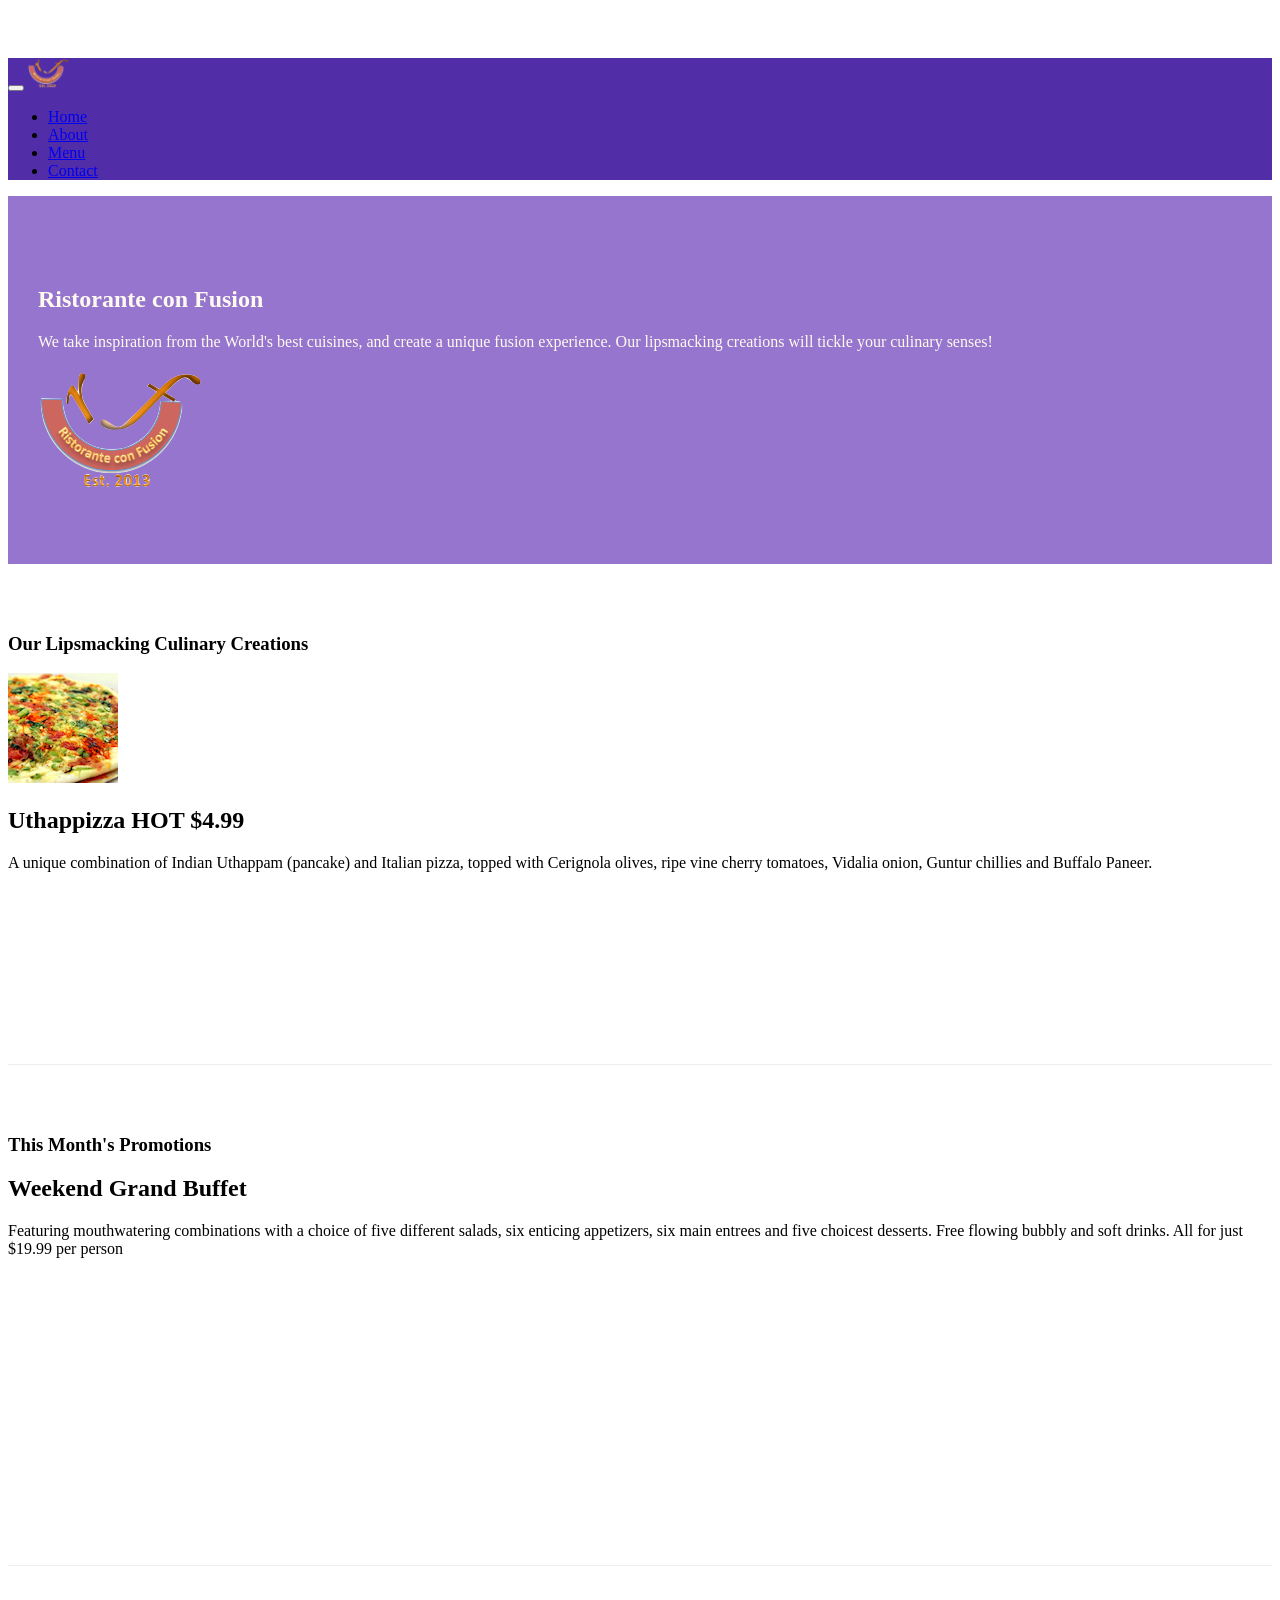
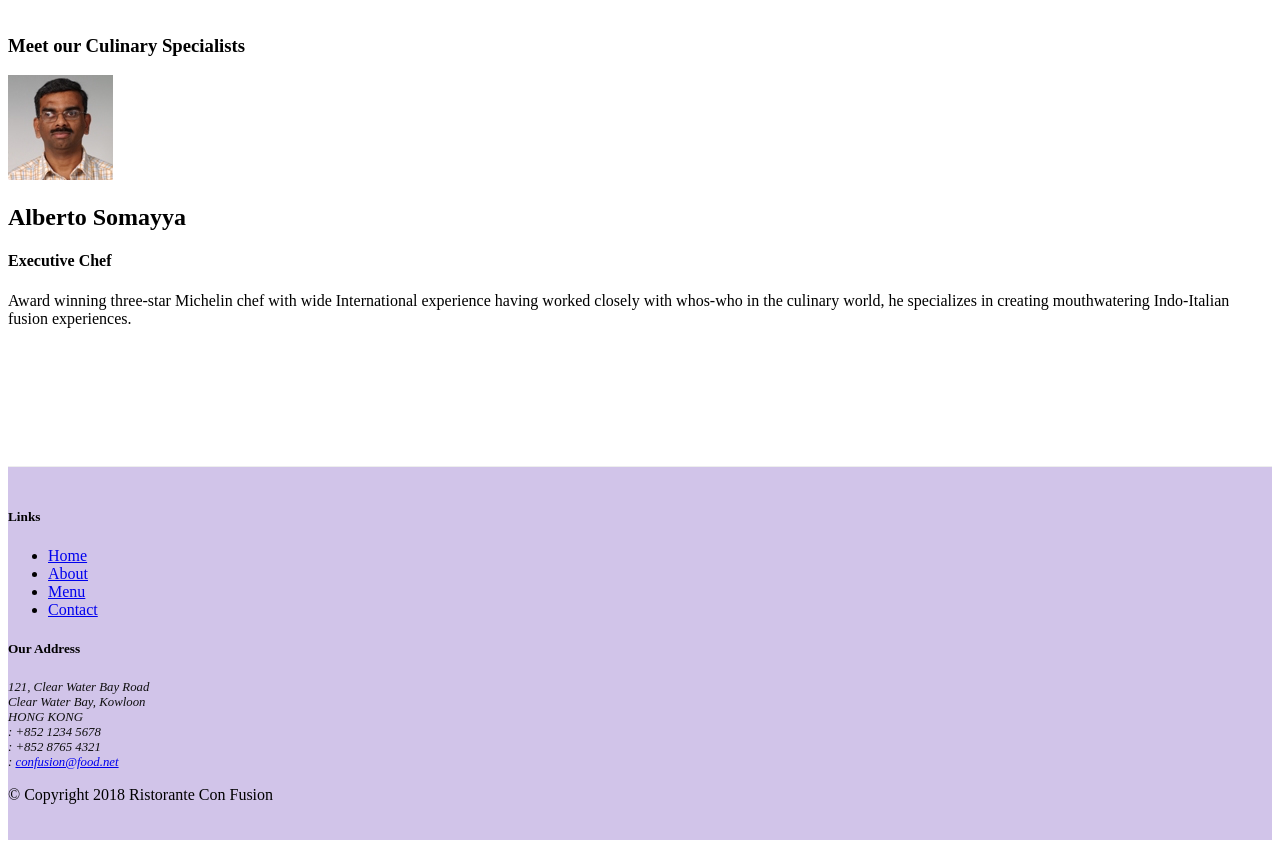
==== index.html @ 429eda2a "Alerting Users" ====
<!DOCTYPE html>
<html lang="en">

<head>
    <!-- Required meta tags always come first -->
    <meta charset="utf-8">
    <meta name="viewport" content="width=device-width, initial-scale=1, shrink-to-fit=no">
    <meta http-equiv="x-ua-compatible" content="ie=edge">

    <!-- Bootstrap CSS -->
    <link rel="stylesheet" href="node_modules/bootstrap/dist/css/bootstrap.min.css">
    <link rel="stylesheet" href="node_modules/font-awesome/css/font-awesome.min.css">
    <link rel="stylesheet" href="node_modules/bootstrap-social/bootstrap-social.css">
    <link href="css/style.css" rel="stylesheet">
    <title>Ristorante Con Fusion</title>
</head>

<body>
    <nav>
    <nav class="navbar navbar-dark navbar-expand-sm fixed-top">
        <div class="container">
            <button class="navbar-toggler" type="button" data-toggle="collapse" data-target="#Navbar">
                <span class="navbar-toggler-icon"></span>
            </button>
           <a class="navbar-brand mr-auto" href="./index.html"><img src="img/logo.png" height="30" width="41"></a>

           <div class="collapse navbar-collapse" id="Navbar">
            <ul class="navbar-nav mr-auto">
             <li class="nav-item active"><a class="nav-link" href="#"><span class="fa fa-home fa-lg"></span>Home</a></li>
             <li class="nav-item"><a class="nav-link" href="./aboutus.html"><span class="fa fa-info fa-lg"></span>About</a></li>
             <li class="nav-item"><a class="nav-link" href="#"><span class="fa fa-list fa-lg"></span> Menu</a></li>
             <li class="nav-item"><a class="nav-link" href="./contactus.html"><span class="fa fa-address-card fa-lg"></span> Contact</a></li>
           </ul>
           </div>

       </div>
    </nav>

    <header class="jumbotron">
        <div class="container">
            <div class="row row-header">
                <div class="col-12 col-sm-6">
                    <h1>Ristorante con Fusion</h1>
                    <p>We take inspiration from the World's best cuisines, and create a unique fusion experience. Our lipsmacking creations will tickle your culinary senses!</p>
                </div>
                <div class="col-12 col-sm align-self-center">
                    <img src="img/logo.png" class="img-fluid">
                </div>
            </div>
        </div>
    </header>

    <div class="container">
        <div class="row row-content align-items-center">
            <div class="col-12 col-sm-4 order-sm-last col-md-3">
                <h3>Our Lipsmacking Culinary Creations</h3>
            </div>
            <div class="col-12 col-sm order-sm-first col-md">
                <div class="media">
                 <img class="d-flex mr-3 img-thumbnail align-self-center" src="img/uthappizza.png" alt="Uthappizza">
                    <div class="media-body">
                    <h2 class="mt-0">Uthappizza <span class="badge badge-danger">HOT</span> <span class="badge badge-pill badge-secondary">$4.99</span></h2>
                    <p class="d-none d-sm-block">
                    A unique combination of Indian Uthappam (pancake) and Italian pizza, topped with Cerignola olives, ripe vine cherry tomatoes, Vidalia onion, Guntur chillies and Buffalo Paneer.</p>
                    </div>
                </div>
            </div>
        </div>


        <div class="row row-content align-items-center">
            <div class="col-12 col-sm-4 col-md-3">
                <h3>This Month's Promotions</h3>
            </div>
            <div class="col-12 col-sm col-md">
                <h2>Weekend Grand Buffet</h2>
                <p>Featuring mouthwatering combinations with a choice of five different salads, six enticing appetizers, six main entrees and five choicest desserts. Free flowing bubbly and soft drinks. All for just $19.99 per person </p>
            </div>
        </div>

        <div class="row row-content align-items-center">
            <div class="col-12 col-sm-4 order-sm-last col-md-3">
                <h3>Meet our Culinary Specialists</h3>
            </div>
            <div class="col-12 col-sm order-sm-first col-md">
                <div class="media"><img class="d-flex mr-3 img-thumbnail align-self-center"
                            src="img/alberto.png" alt="Alberto Somayya">
                    <div class="media-body">
                        <h2 class="mt-0">Alberto Somayya</h2>
                        <h4>Executive Chef</h4>
                        <p class="d-none d-sm-block">
               Award winning three-star Michelin chef with wide International experience having worked closely with whos-who in the culinary world, he specializes in creating mouthwatering Indo-Italian fusion experiences. </p>
                    </div>
                </div>
            </div>
        </div>

    </div><!-- container -->

    <footer class="footer">
        <div class="container">
            <div class="row">             
                <div class="col-4 offset-1 col-sm-2">
                    <h5>Links</h5>
                    <ul class="list-unstyled">
                        <li><a href="./index.html">Home</a></li>
                        <li><a href="#">About</a></li>
                        <li><a href="#">Menu</a></li>
                        <li><a href="./contactus.html">Contact</a></li>
                    </ul>
                </div>
                <div class="col-7 col-sm-5">
                    <h5>Our Address</h5>
                    <address>
                      121, Clear Water Bay Road<br>
                      Clear Water Bay, Kowloon<br>
                      HONG KONG<br>
                       <i class="fa fa-phone fa-lg"></i>: +852 1234 5678<br>
                      <i class="fa fa-fax fa-lg"></i>: +852 8765 4321<br>
                      <i class="fa fa-envelope fa-lg"></i>: <a href="mailto:confusion@food.net">confusion@food.net</a>
                   </address>
                </div>
                <div class="col-12 col-sm-4 align-self-center">
                    <div class="text-center">
                        <a class="btn btn-social-icon btn-google" href="http://google.com/+"><i class="fa fa-google-plus"></i></a>
                        <a class="btn btn-social-icon btn-facebook" href="http://www.facebook.com/profile.php?id="><i class="fa fa-facebook"></i></a>
                        <a class="btn btn-social-icon btn-linkedin" href="http://www.linkedin.com/in/"><i class="fa fa-linkedin"></i></a>
                        <a class="btn btn-social-icon btn-twitter" href="http://twitter.com/"><i class="fa fa-twitter"></i></a>
                        <a class="btn btn-social-icon btn-google" href="http://youtube.com/"><i class="fa fa-youtube"></i></a>
                        <a class="btn btn-social-icon" href="mailto:"><i class="fa fa-envelope-o"></i></a>
                    </div>
                </div>
           </div>
           <div class="row justify-content-center">             
                <div class="col-auto">
                    <p>© Copyright 2018 Ristorante Con Fusion</p>
                </div>
           </div>
        </div>
    </footer>
        <!-- jQuery first, then Popper.js, then Bootstrap JS. -->
    <script src="node_modules/jquery/dist/jquery.slim.min.js"></script>
    <script src="node_modules/popper.js/dist/umd/popper.min.js"></script>
    <script src="node_modules/bootstrap/dist/js/bootstrap.min.js"></script>

</body>

</html>
---- css/style.css ----
.row-header{
    margin:0px auto;
    padding:0px auto;
}

.row-content {
    margin:0px auto;
    padding: 50px 0px 50px 0px;
    border-bottom: 1px ridge;
    min-height:400px;
}

.footer{
    background-color: #D1C4E9;
    margin:0px auto;
    padding: 20px 0px 20px 0px;
}
.jumbotron {
    padding:70px 30px 70px 30px;
    margin:0px auto;
    background: #9575CD ;
    color:floralwhite;
}

address{
    font-size:80%;
    margin:0px;
    color:#0f0f0f;
}

body{
    padding:50px 0px 0px 0px;
    z-index:0;
}

.navbar-dark {
     background-color: #512DA8;
}
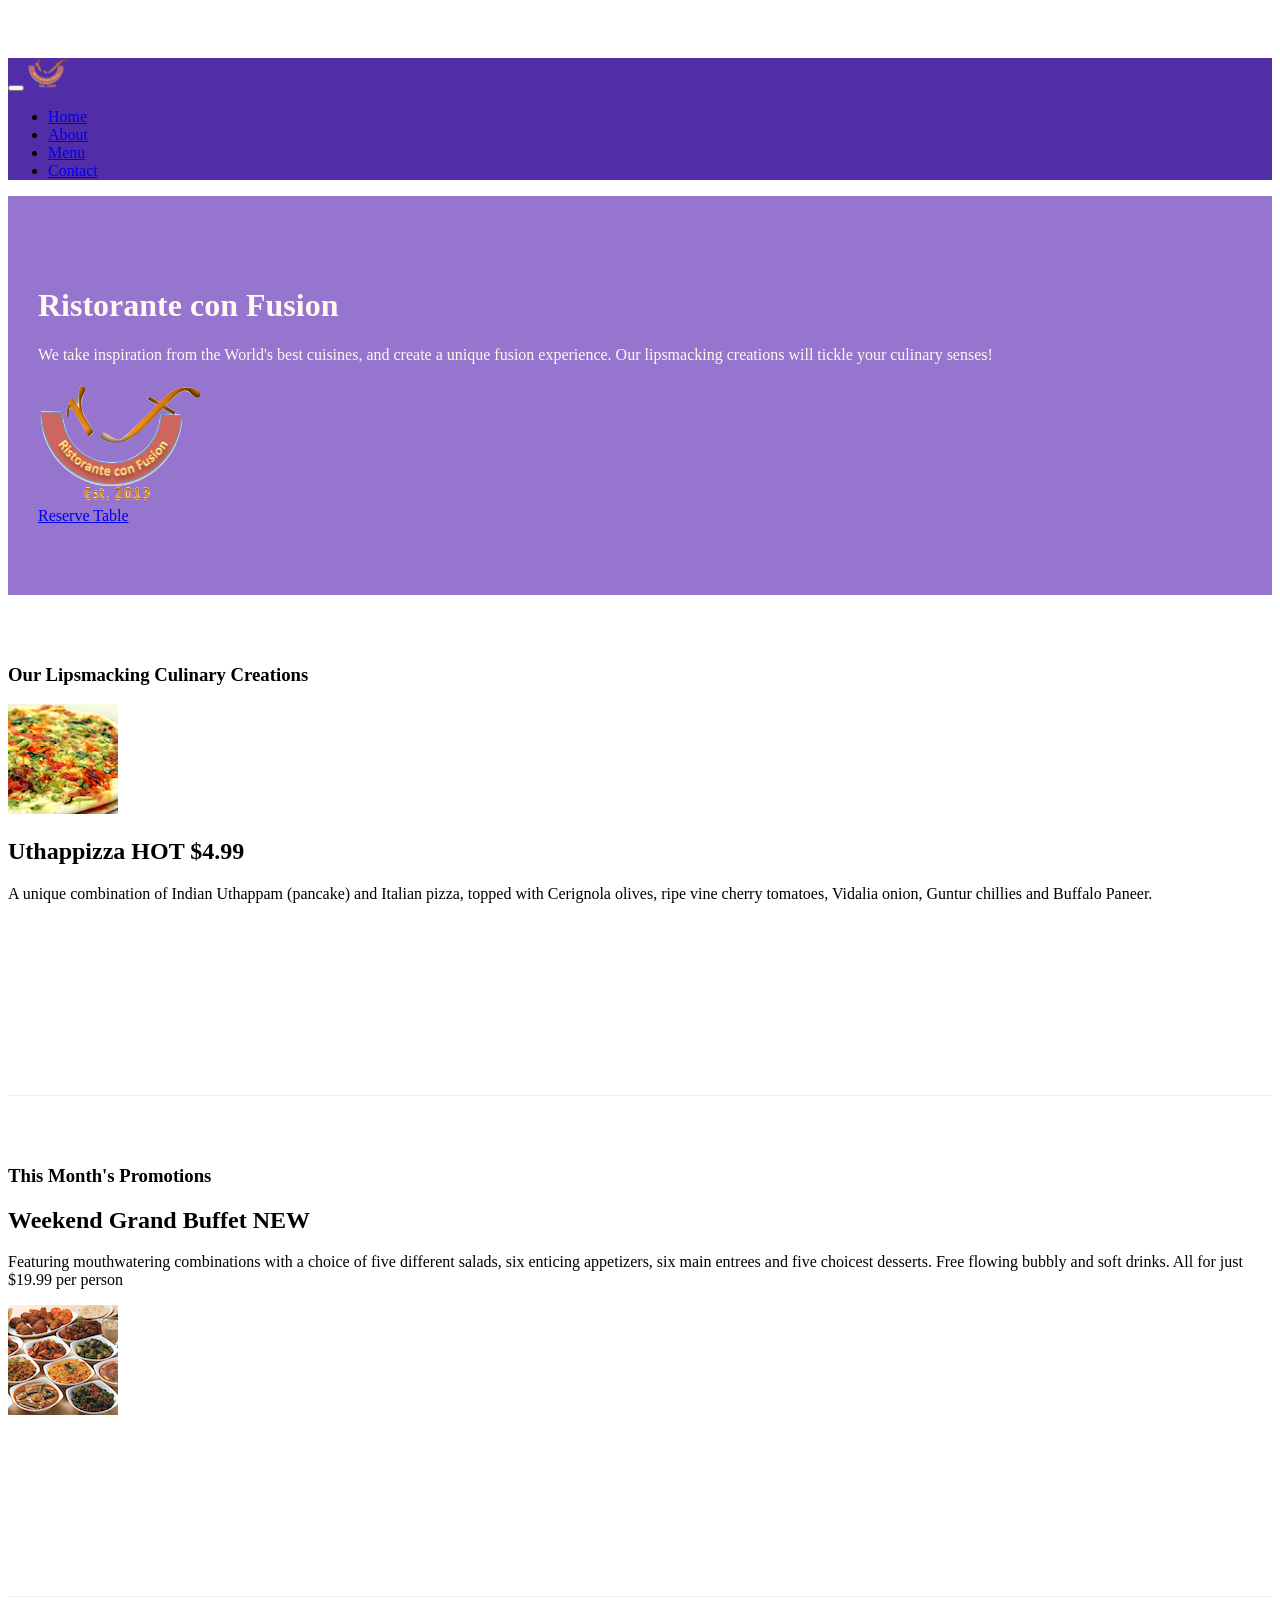
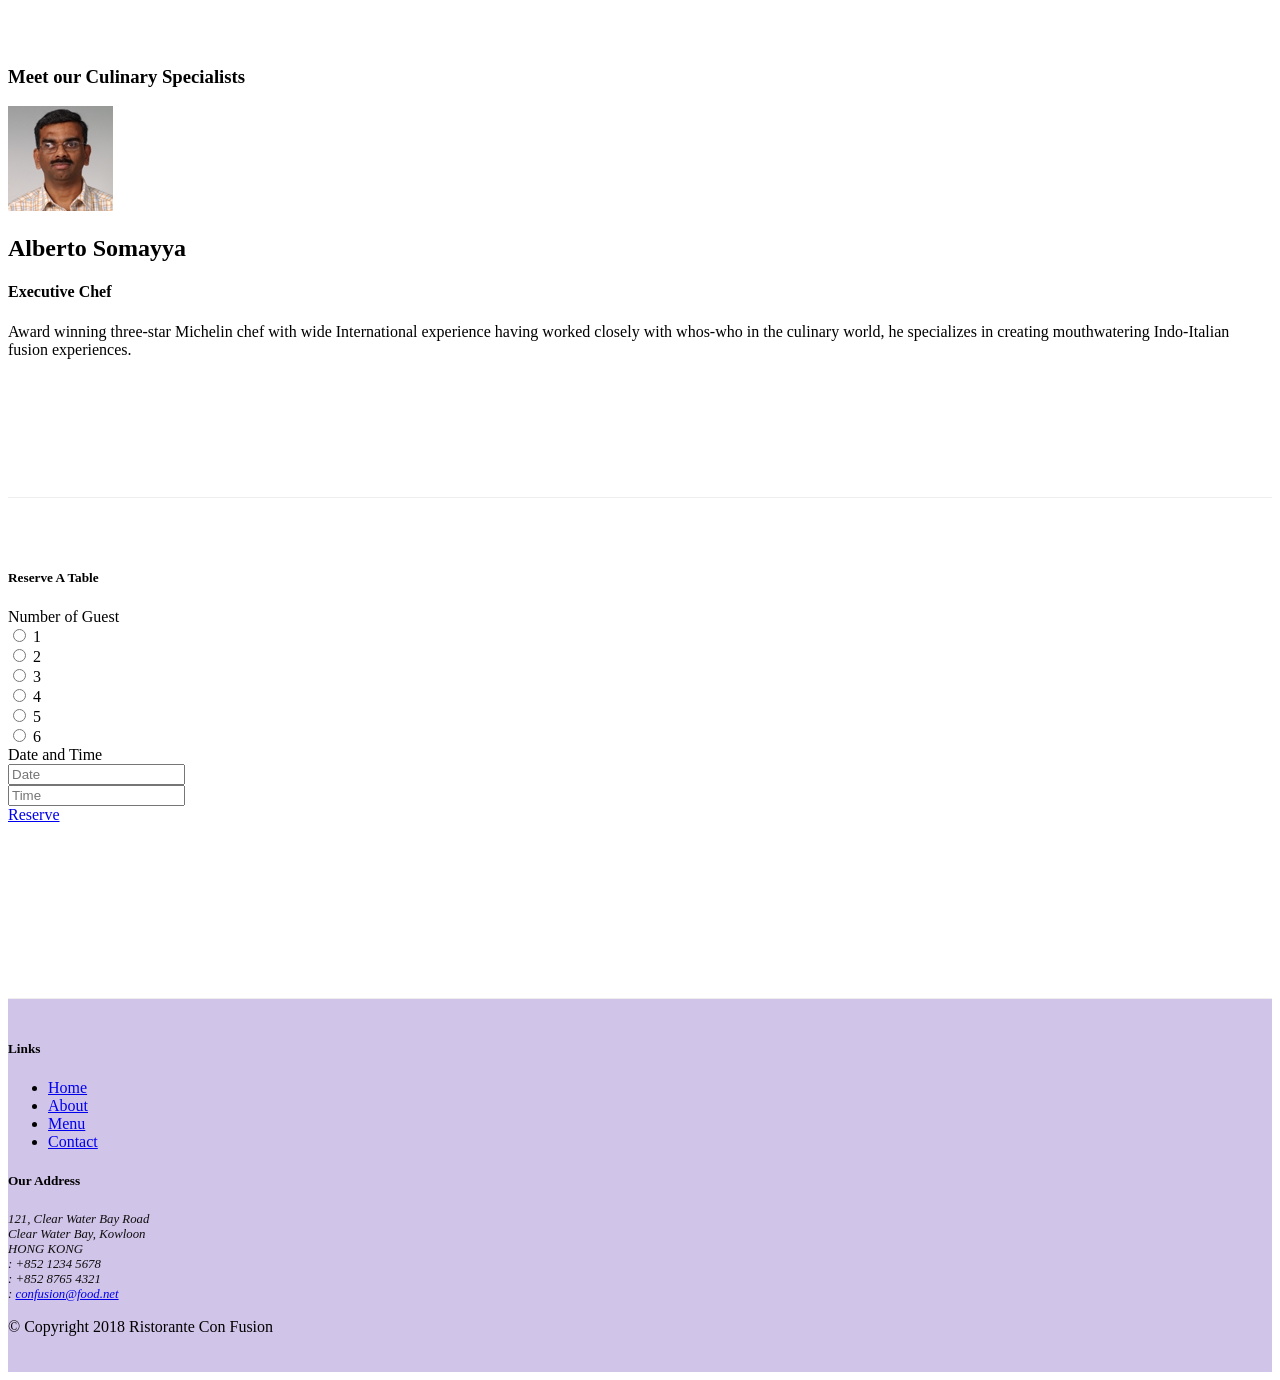
==== commit 25fe9df5: "Assignment Two" ====
--- a/index.html
+++ b/index.html
@@ -16,13 +16,13 @@
 </head>
 
 <body>
-    <nav>
+    
     <nav class="navbar navbar-dark navbar-expand-sm fixed-top">
         <div class="container">
             <button class="navbar-toggler" type="button" data-toggle="collapse" data-target="#Navbar">
                 <span class="navbar-toggler-icon"></span>
             </button>
-           <a class="navbar-brand mr-auto" href="./index.html"><img src="img/logo.png" height="30" width="41"></a>
+           <a class="navbar-brand mr-auto" href="./index.html"><img src="img/logo.png" height="30" width="41" alt="logo"></a>
 
            <div class="collapse navbar-collapse" id="Navbar">
             <ul class="navbar-nav mr-auto">
@@ -38,14 +38,19 @@
 
     <header class="jumbotron">
         <div class="container">
-            <div class="row row-header">
-                <div class="col-12 col-sm-6">
+            <div class="row row-header align-items-center">
+                <div class="col-sm-6">
                     <h1>Ristorante con Fusion</h1>
                     <p>We take inspiration from the World's best cuisines, and create a unique fusion experience. Our lipsmacking creations will tickle your culinary senses!</p>
                 </div>
-                <div class="col-12 col-sm align-self-center">
+                
+                     <div class="col-12 col-sm-3 align-self-center">
                     <img src="img/logo.png" class="img-fluid">
                 </div>
+                    <div class="col-12 col-sm-3 align-self-center"> 
+                        <a role="button" class="btn btn-warning btn-lg btn-block m-auto" href="#reservation">Reserve Table</a>
+                    </div>
+                
             </div>
         </div>
     </header>
@@ -73,8 +78,13 @@
                 <h3>This Month's Promotions</h3>
             </div>
             <div class="col-12 col-sm col-md">
-                <h2>Weekend Grand Buffet</h2>
-                <p>Featuring mouthwatering combinations with a choice of five different salads, six enticing appetizers, six main entrees and five choicest desserts. Free flowing bubbly and soft drinks. All for just $19.99 per person </p>
+                <div class="media">
+                    <div class="media-body">
+                <h2 class="mt-0">Weekend Grand Buffet <span class="badge badge-danger">NEW</span> </h2>
+                <p class="d-none d-sm-block">Featuring mouthwatering combinations with a choice of five different salads, six enticing appetizers, six main entrees and five choicest desserts. Free flowing bubbly and soft drinks. All for just $19.99 per person </p>
+                     </div>
+                     <img class="d-flex ml-3 img-thumbnail align-self-center" src="img/buffet.png" alt="Buffet">
+                </div>
             </div>
         </div>
 
@@ -95,7 +105,70 @@
             </div>
         </div>
 
+
+        <div id="reservation" class="row row-content justify-content-center">
+            <div class="col-12 col-sm-8">
+                <div class="card">
+                <h5 class="card-header text-white bg-warning ">Reserve A Table</h5>
+                    <div class="card-body">
+                        
+<form>
+
+  <div class="form-group row">
+    <label class="col-sm-2 col-form-label">Number of Guest</label>
+    <div class="col-sm-10">
+<div class="form-check form-check-inline">
+  <input class="form-check-input" type="radio" name="inlineRadioOptions" id="inlineRadio1" value="option1">
+  <label class="form-check-label" for="inlineRadio1">1</label>
+</div>
+<div class="form-check form-check-inline">
+  <input class="form-check-input" type="radio" name="inlineRadioOptions" id="inlineRadio2" value="option2">
+  <label class="form-check-label" for="inlineRadio2">2</label>
+</div>
+<div class="form-check form-check-inline">
+  <input class="form-check-input" type="radio" name="inlineRadioOptions" id="inlineRadio3" value="option3">
+  <label class="form-check-label" for="inlineRadio3">3</label>
+</div>
+<div class="form-check form-check-inline">
+  <input class="form-check-input" type="radio" name="inlineRadioOptions" id="inlineRadio4" value="option4">
+  <label class="form-check-label" for="inlineRadio4">4</label>
+</div>
+<div class="form-check form-check-inline">
+  <input class="form-check-input" type="radio" name="inlineRadioOptions" id="inlineRadio5" value="option5">
+  <label class="form-check-label" for="inlineRadio5">5</label>
+</div>
+<div class="form-check form-check-inline">
+  <input class="form-check-input" type="radio" name="inlineRadioOptions" id="inlineRadio6" value="option6">
+  <label class="form-check-label" for="inlineRadio6">6</label>
+</div>
+
+ </div><!-- colsm-10 -->
+ </div><!-- form group row -->
+
+ <div class="form-group row">
+    <label class="col-sm-2 col-form-label">Date and Time</label>
+    <div class="col-md-4">
+      <input type="text" class="form-control" placeholder="Date">
+    </div>
+    <div class="col-md-4">
+      <input type="text" class="form-control" id="inputTime" placeholder="Time">
+    </div>
+  </div>
+
+ <div class="form-group row">
+     <label class="col-sm-2 col-form-label"></label>
+    <div class="ml-4"><a href="#" class="btn btn-primary">Reserve</a></div>
+ </div>
+</form>
+
+  </div>
+  </div>
+ </div>
+</div>
+
     </div><!-- container -->
+
+
 
     <footer class="footer">
         <div class="container">
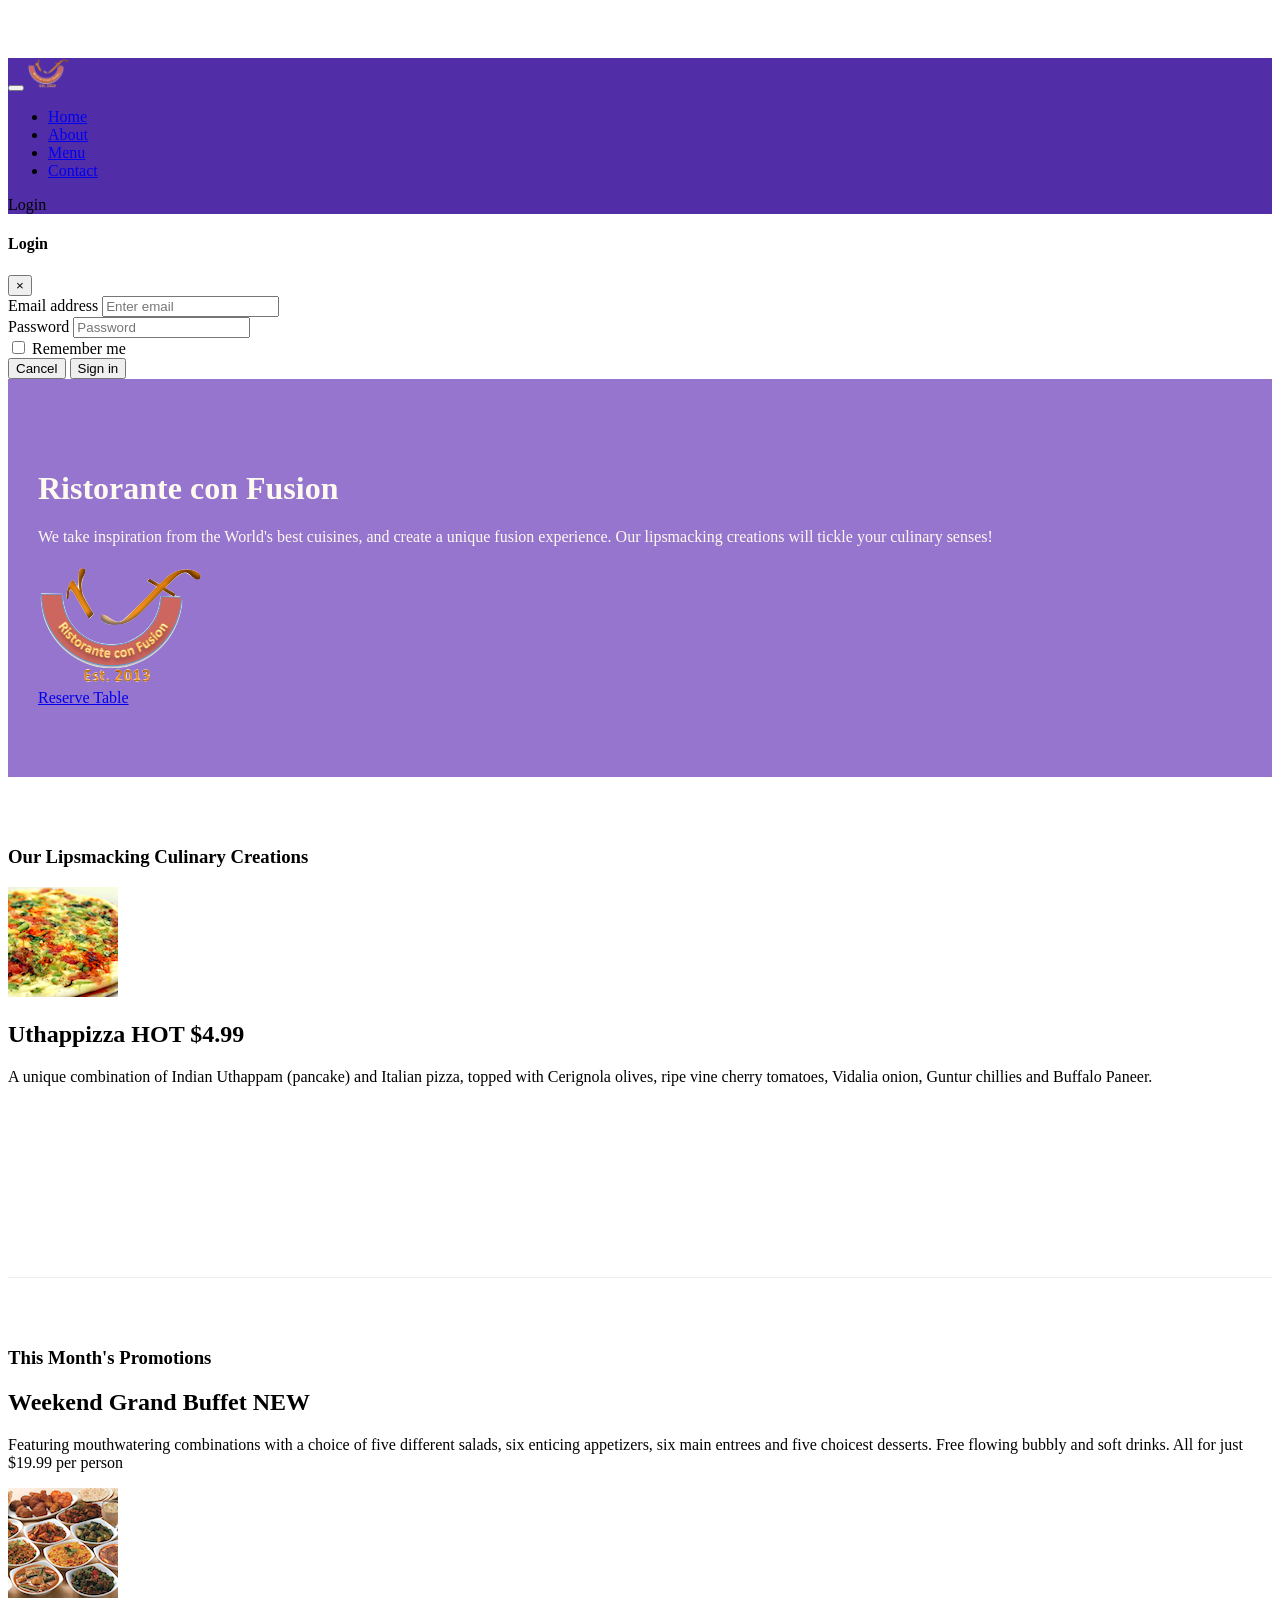
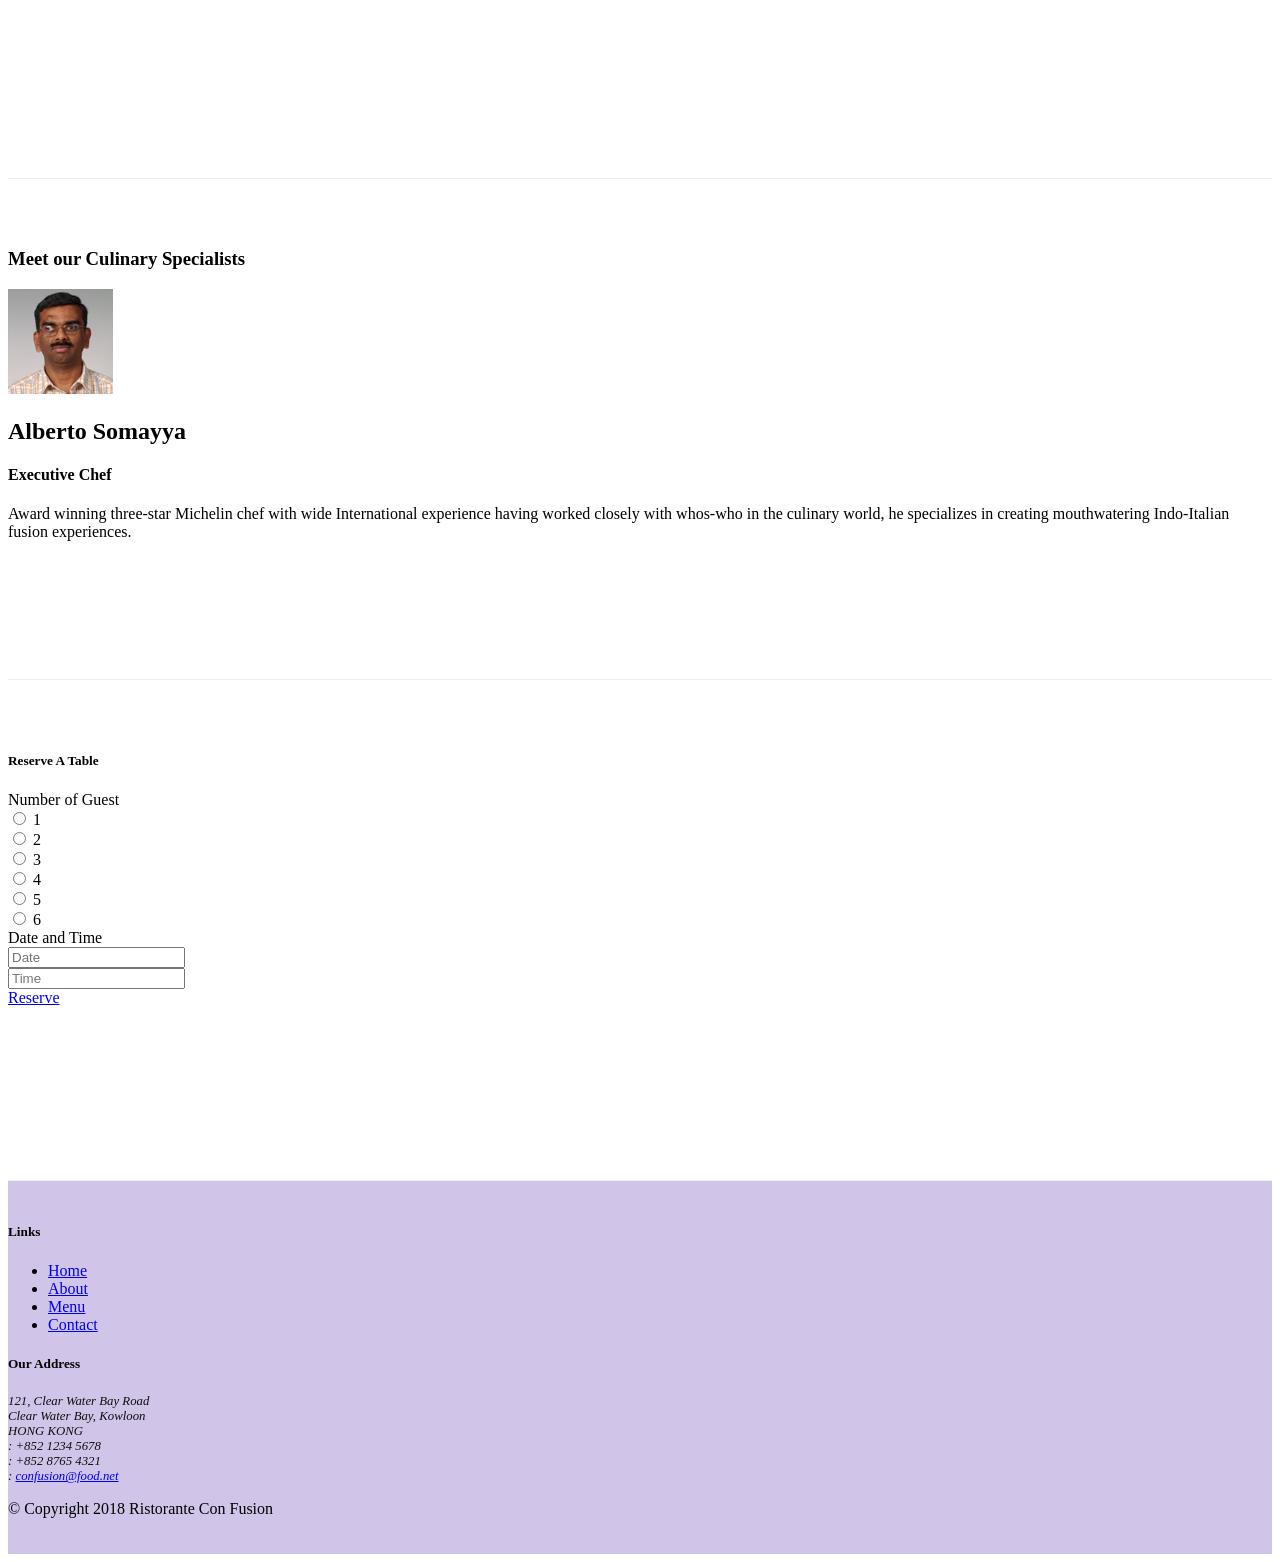
==== commit 689314e1: "Tooltip and Modal" ====
--- a/index.html
+++ b/index.html
@@ -31,24 +31,96 @@
              <li class="nav-item"><a class="nav-link" href="#"><span class="fa fa-list fa-lg"></span> Menu</a></li>
              <li class="nav-item"><a class="nav-link" href="./contactus.html"><span class="fa fa-address-card fa-lg"></span> Contact</a></li>
            </ul>
+           <span class="navbar-text">
+               <a data-toggle="modal" data-target="#loginModal">
+                    <span class="fa fa-sign-in"></span> Login</a>
+           </span>
+
+
+
+
            </div>
 
        </div>
     </nav>
+
+    <div id="loginModal" class="modal fade" role="dialog">
+
+        <div class="modal-dialog modal-lg" role="content">
+
+            <div class="modal-content">
+                <div class="modal-header">
+                    <h4 class="modal-title">Login </h4>
+                    <button type="button" class="close" data-dismiss="modal">
+                        &times;</button>
+                </div>
+
+                <div class="modal-body">
+                    <form>
+                        <div class="form-row">
+                            <div class="form-group col-sm-4">
+                                    <label class="sr-only" for="exampleInputEmail3">Email address</label>
+                                    <input type="email" class="form-control form-control-sm mr-1" id="exampleInputEmail3" placeholder="Enter email">
+                            </div>
+                            <div class="form-group col-sm-4">
+                                <label class="sr-only" for="exampleInputPassword3">Password</label>
+                                <input type="password" class="form-control form-control-sm mr-1" id="exampleInputPassword3" placeholder="Password">
+                            </div>
+                            <div class="col-sm-auto">
+                                <div class="form-check">
+                                    <input class="form-check-input" type="checkbox">
+                                    <label class="form-check-label"> Remember me
+                                    </label>
+                                </div>
+                            </div>
+                        </div>
+                        <div class="form-row">
+                            <button type="button" class="btn btn-secondary btn-sm ml-auto" data-dismiss="modal">Cancel</button>
+                            <button type="submit" class="btn btn-primary btn-sm ml-1">Sign in</button>        
+                        </div>
+                    </form>
+                </div>
+            </div>
+        </div>
+    </div>
+
+
+
+
+
+
+
+
+
+
+
+                
+            </div>
+        </div>
+    </div>
+
+
+
+
+
+
+
 
     <header class="jumbotron">
         <div class="container">
             <div class="row row-header align-items-center">
-                <div class="col-sm-6">
+                <div class="col-12 col-sm-6">
                     <h1>Ristorante con Fusion</h1>
                     <p>We take inspiration from the World's best cuisines, and create a unique fusion experience. Our lipsmacking creations will tickle your culinary senses!</p>
                 </div>
                 
-                     <div class="col-12 col-sm-3 align-self-center">
+                     <div class="col-12 col-sm align-self-center">
                     <img src="img/logo.png" class="img-fluid">
                 </div>
-                    <div class="col-12 col-sm-3 align-self-center"> 
-                        <a role="button" class="btn btn-warning btn-lg btn-block m-auto" href="#reservation">Reserve Table</a>
+                    <div class="col-12 col-sm align-self-center"> 
+                        <a role="button" class="btn btn-block nav-link btn-warning" data-toggle="tooltip" data-html="true" title="Or Call Us At: <br><strong> 888-888-8888</strong>" data-placement="bottom" href="#reservation" >
+
+                        Reserve Table</a>
                     </div>
                 
             </div>
@@ -215,6 +287,11 @@
     <script src="node_modules/jquery/dist/jquery.slim.min.js"></script>
     <script src="node_modules/popper.js/dist/umd/popper.min.js"></script>
     <script src="node_modules/bootstrap/dist/js/bootstrap.min.js"></script>
+    <script>
+        $(document).ready(function(){
+            $('[data-toggle="tooltip"]').tooltip();
+        });
+    </script>
 
 </body>
 
--- a/css/style.css
+++ b/css/style.css
@@ -35,4 +35,11 @@
 
 .navbar-dark {
      background-color: #512DA8;
+}
+
+.tab-content{
+	border-left: 1px solid #ddd;
+	border-right: 1px solid #ddd;
+	border-bottom: 1px solid #ddd;
+	padding: 10px;
 }
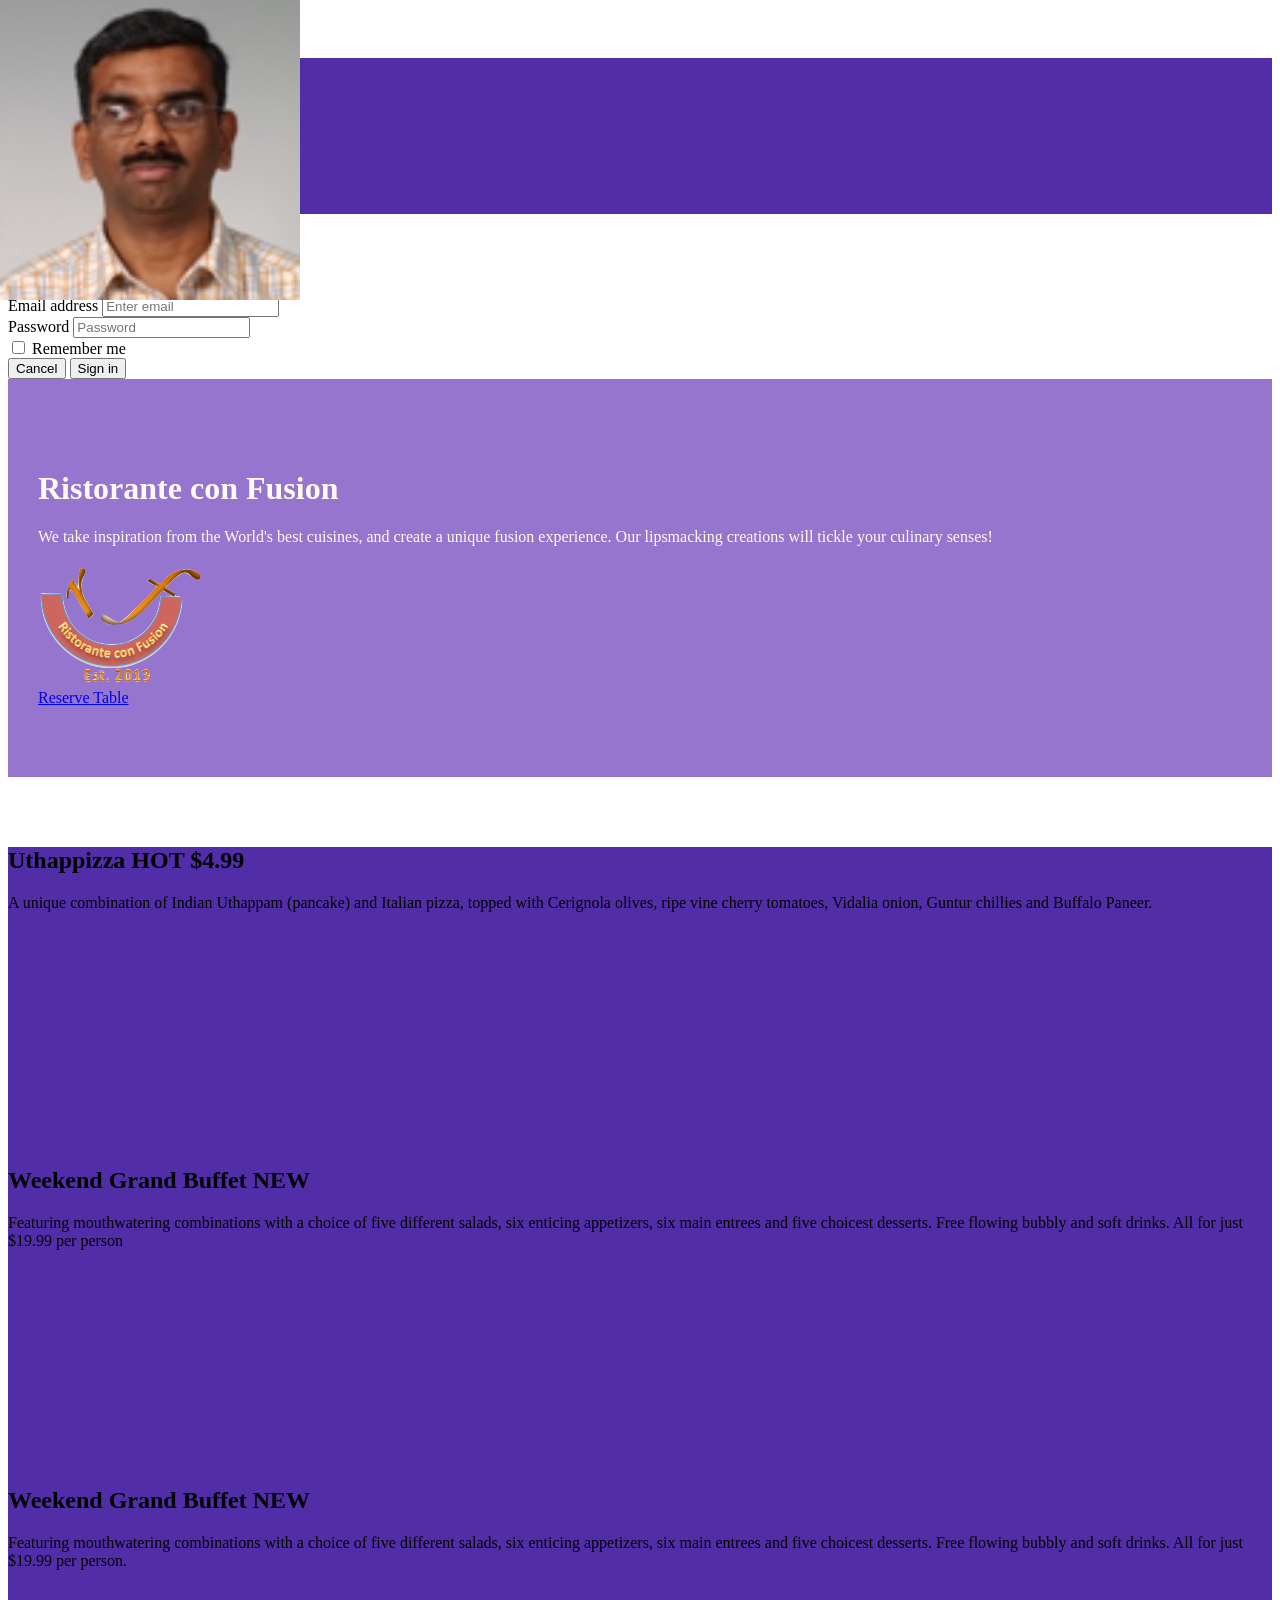
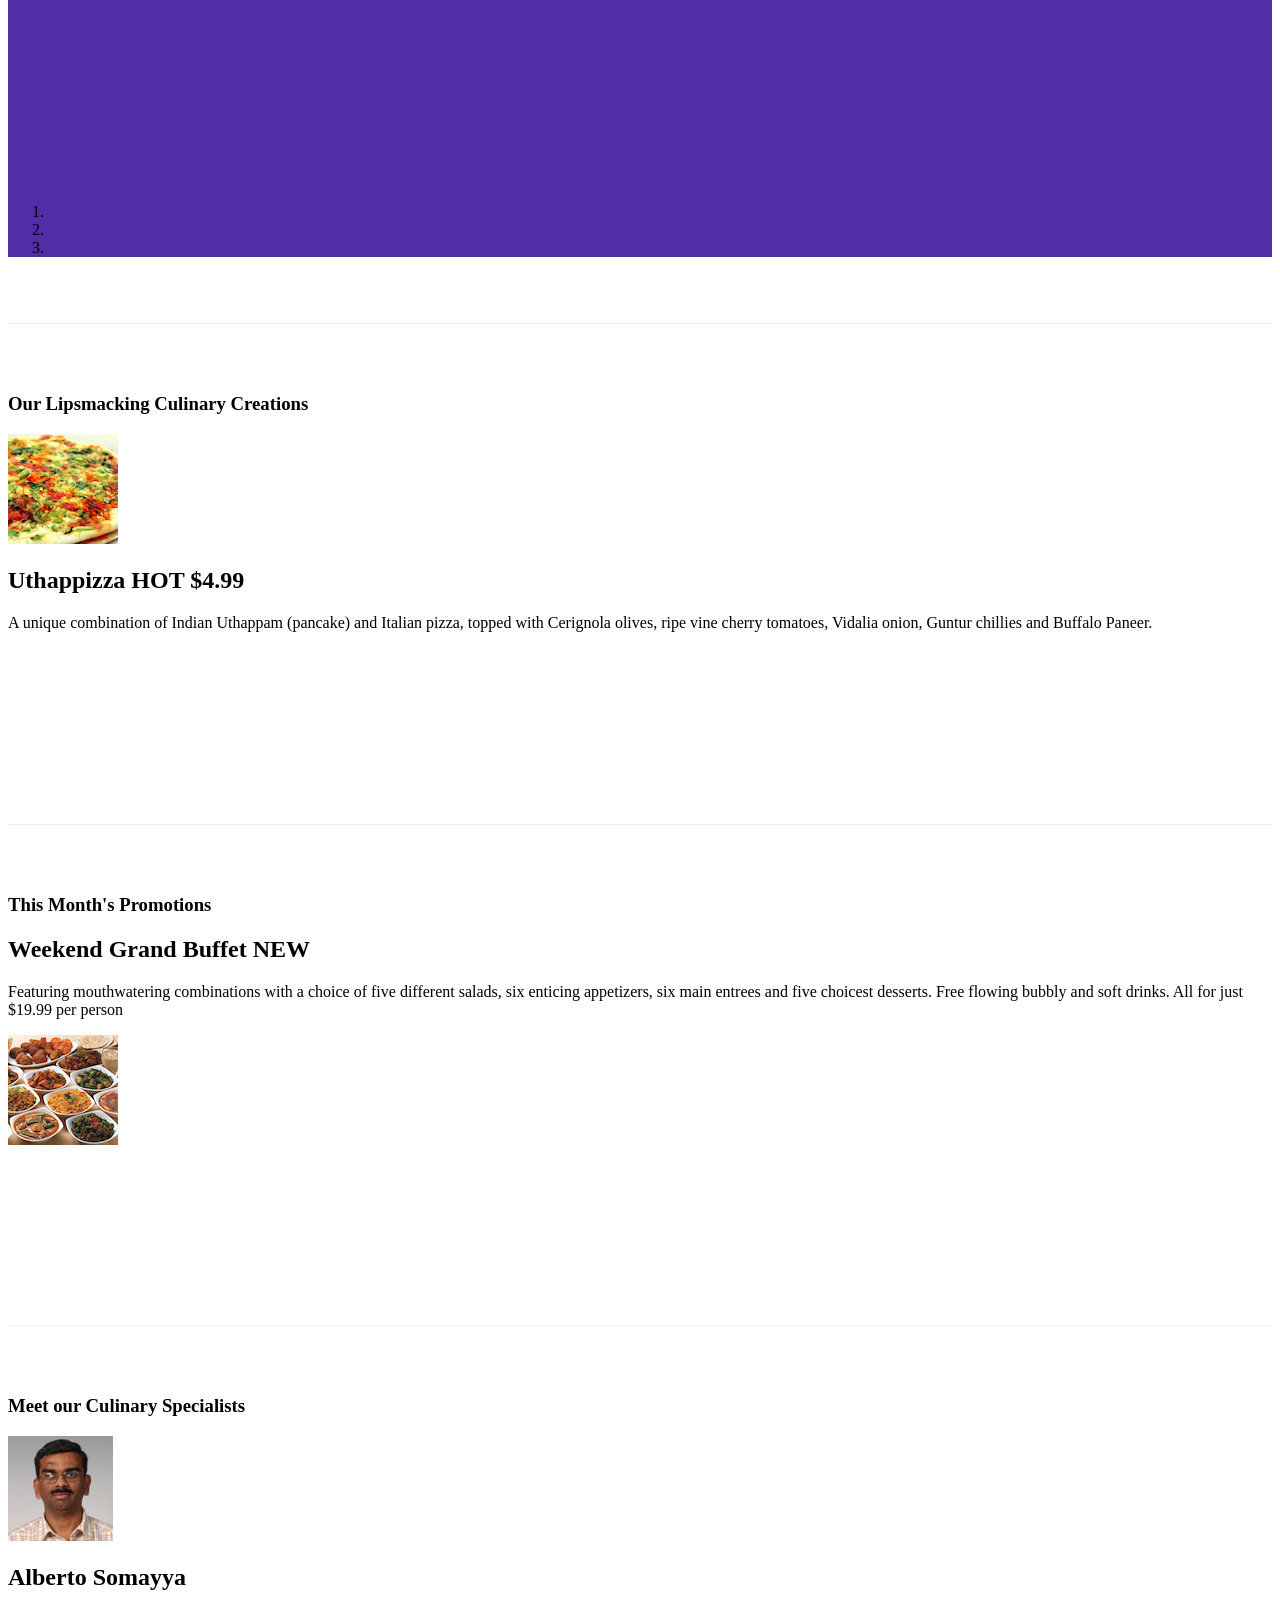
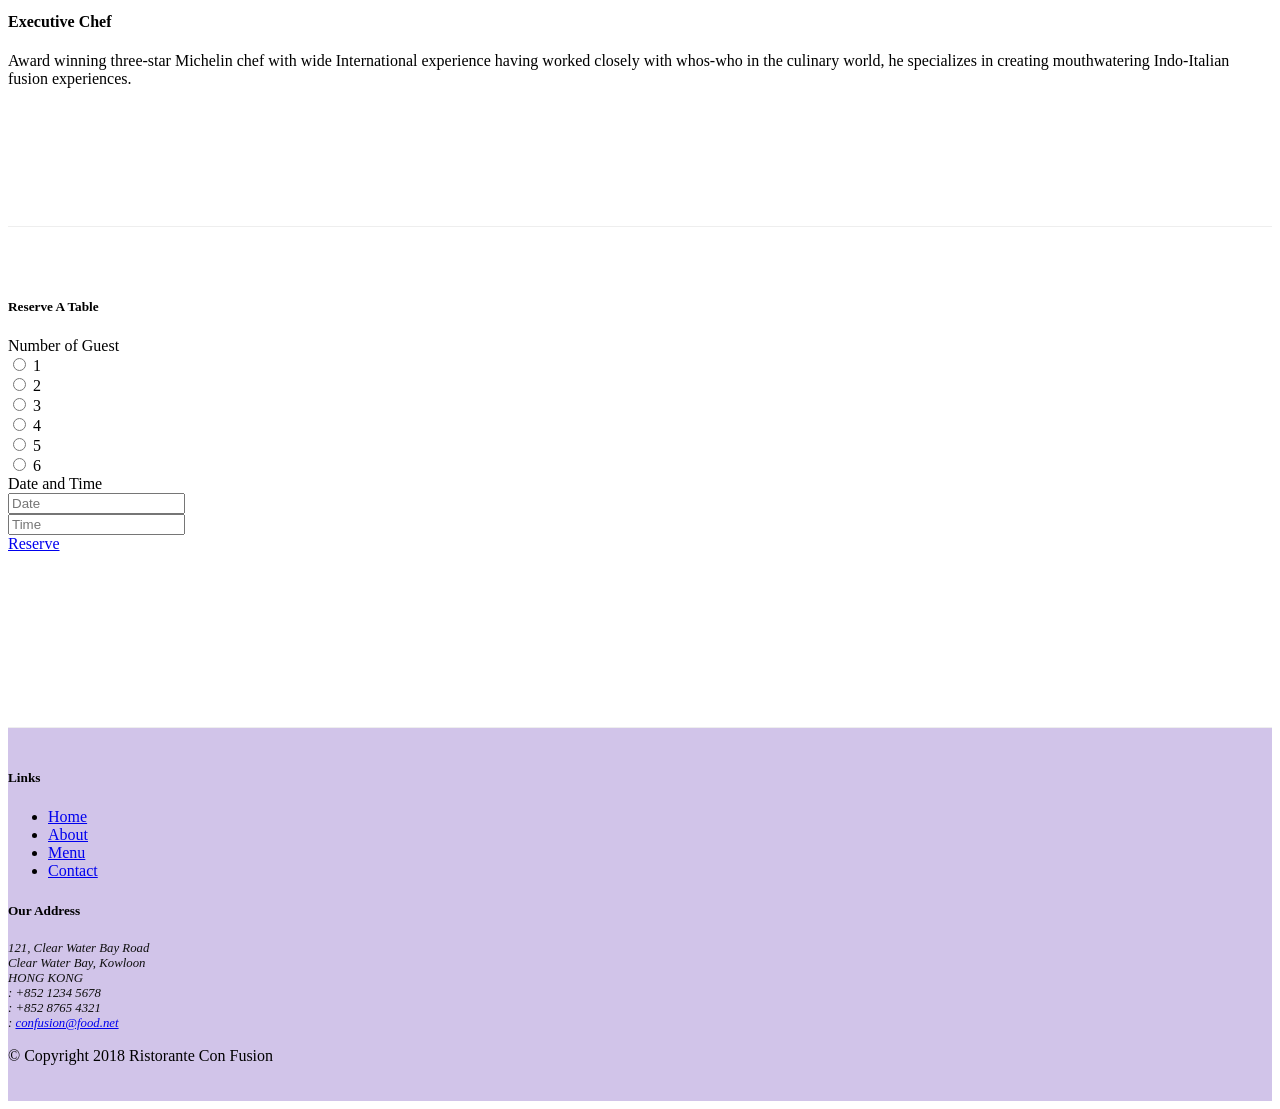
==== commit dc2173c2: "Carousel" ====
--- a/index.html
+++ b/index.html
@@ -86,26 +86,6 @@
 
 
 
-
-
-
-
-
-
-
-
-                
-            </div>
-        </div>
-    </div>
-
-
-
-
-
-
-
-
     <header class="jumbotron">
         <div class="container">
             <div class="row row-header align-items-center">
@@ -126,6 +106,54 @@
             </div>
         </div>
     </header>
+
+
+<div class="row row-content">
+    <div class="col">
+        <div id="mycarousel" class="carousel slide" data-ride="carousel">
+             <div class="carousel-inner" role="listbox">
+
+    <div class="carousel-item active">
+      <img class="d-block img-fluid" src="img/uthappizza.png" alt="Uthappizza">
+      <div class="carousel-caption d-none d-md-block">
+                <h2>Uthappizza <span class="badge badge-danger">HOT</span> <span class="badge badge-pill badge-secondary">$4.99</span></h2>
+                    <p class="d-none d-sm-block">
+                    A unique combination of Indian Uthappam (pancake) and Italian pizza, topped with Cerignola olives, ripe vine cherry tomatoes, Vidalia onion, Guntur chillies and Buffalo Paneer.</p>
+      </div>
+    </div>
+    <div class="carousel-item">
+      <img class="d-block img-fluid" src="img/buffet.png" alt="Buffet">
+      <div class="carousel-caption d-none d-md-block">
+            <h2 >Weekend Grand Buffet <span class="badge badge-danger">NEW</span> </h2>
+                <p class="d-none d-sm-block">Featuring mouthwatering combinations with a choice of five different salads, six enticing appetizers, six main entrees and five choicest desserts. Free flowing bubbly and soft drinks. All for just $19.99 per person </p>
+    </div>
+</div>
+
+
+
+    <div class="carousel-item">
+      <img class="d-block img-fluid" src="img/alberto.png" alt="Alberto Somayya">
+      <div class="carousel-caption d-none d-md-block">
+      <h2 >Weekend Grand Buffet <span class="badge badge-danger">NEW</span> </h2>
+                <p class="d-none d-sm-block">Featuring mouthwatering combinations with a choice of five different salads, six enticing appetizers, six main entrees and five choicest desserts. Free flowing bubbly and soft drinks. All for just $19.99 per person. </p>
+    </div>
+</div>
+
+</div> <!-- carousel-inner -->
+<ol class="carousel-indicators">
+                        <li data-target="#mycarousel" data-slide-to="0" class="active"></li>
+                        <li data-target="#mycarousel" data-slide-to="1"></li>
+                        <li data-target="#mycarousel" data-slide-to="2"></li>
+                    </ol>
+                    <a class="carousel-control-prev" href="#mycarousel" role="button" data-slide="prev">
+                        <span class="carousel-control-prev-icon"></span>
+                    </a>
+                    <a class="carousel-control-next" href="#mycarousel" role="button" data-slide="next">
+                        <span class="carousel-control-next-icon"></span>
+                    </a>
+</div> <!-- mycarousel -->
+</div><!-- col -->
+</div> <!-- row-content -->
 
     <div class="container">
         <div class="row row-content align-items-center">
--- a/css/style.css
+++ b/css/style.css
@@ -42,4 +42,20 @@
 	border-right: 1px solid #ddd;
 	border-bottom: 1px solid #ddd;
 	padding: 10px;
+}
+
+
+.carousel {
+    background:#512DA8;
+}
+
+.carousel-item {
+  height: 300px;
+}
+
+.carousel-item img {
+    position: absolute;
+    top: 0;
+    left: 0;
+    min-height: 300px;
 }
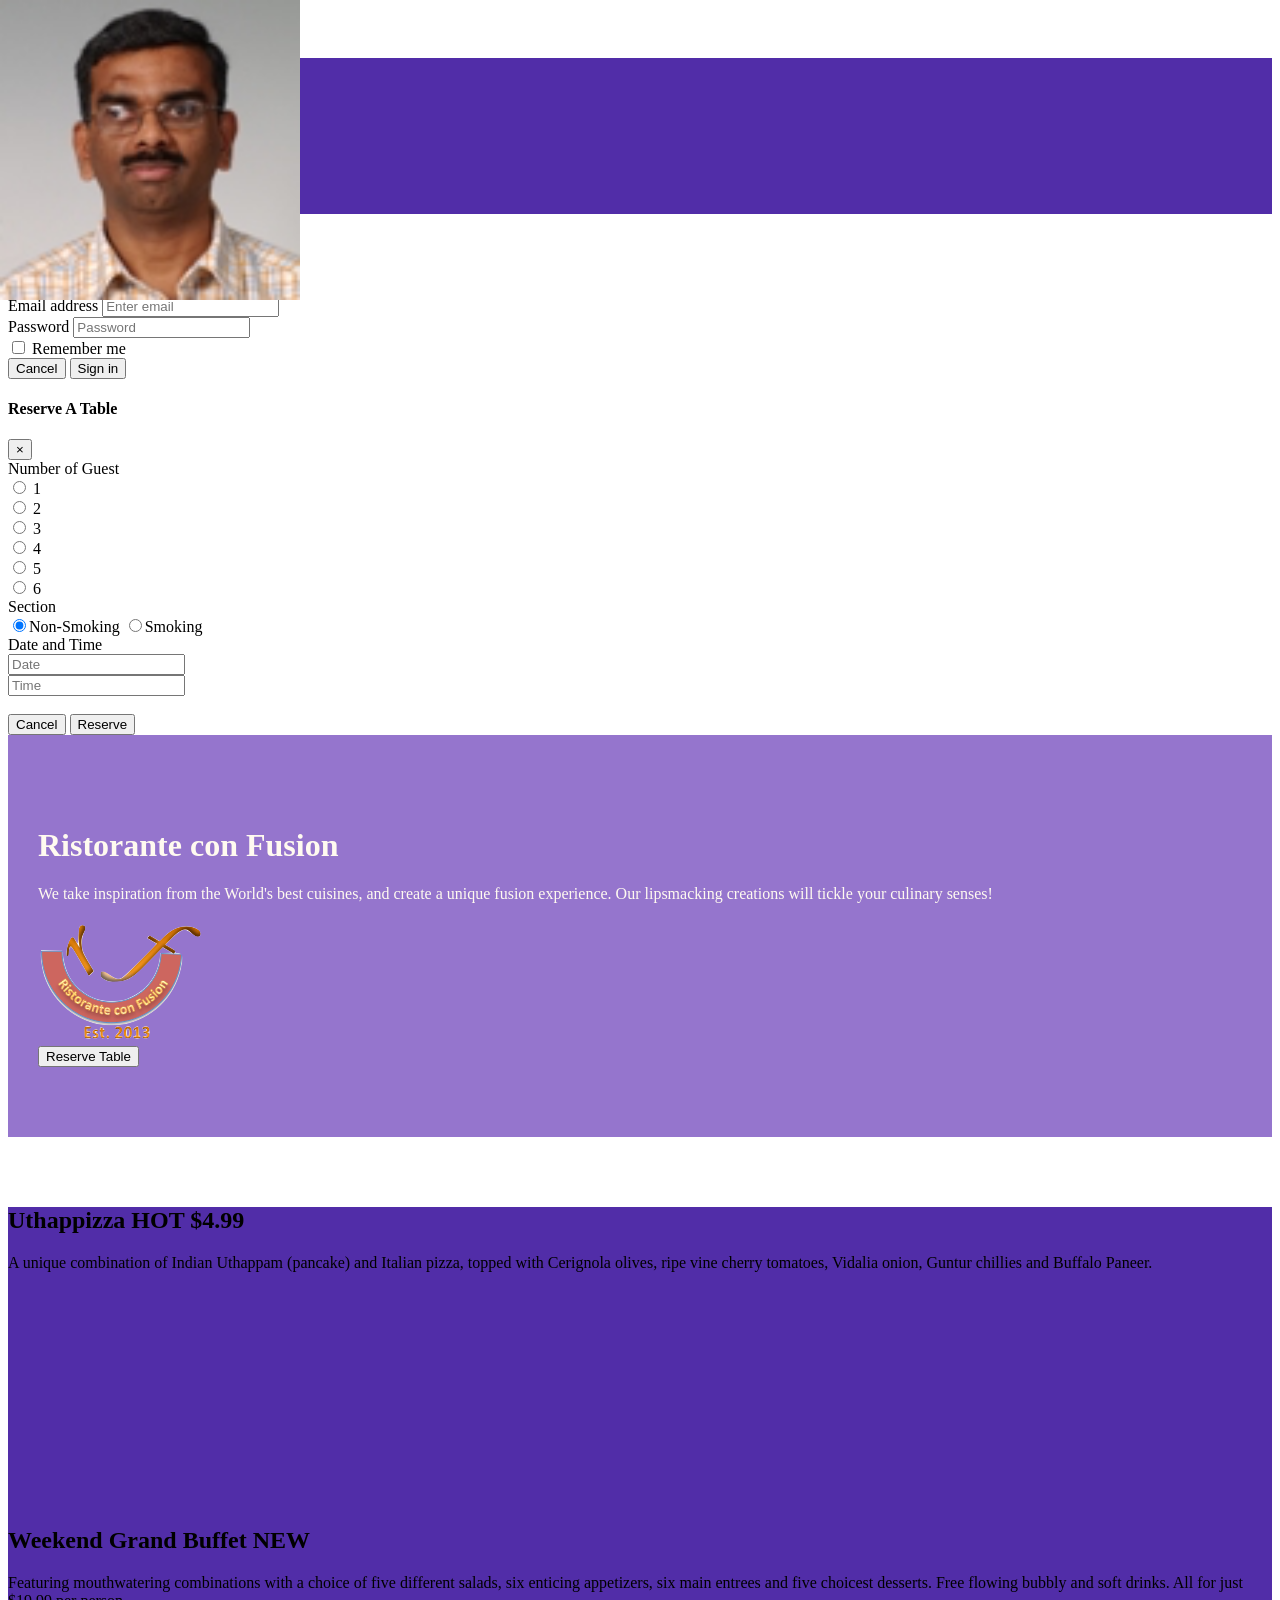
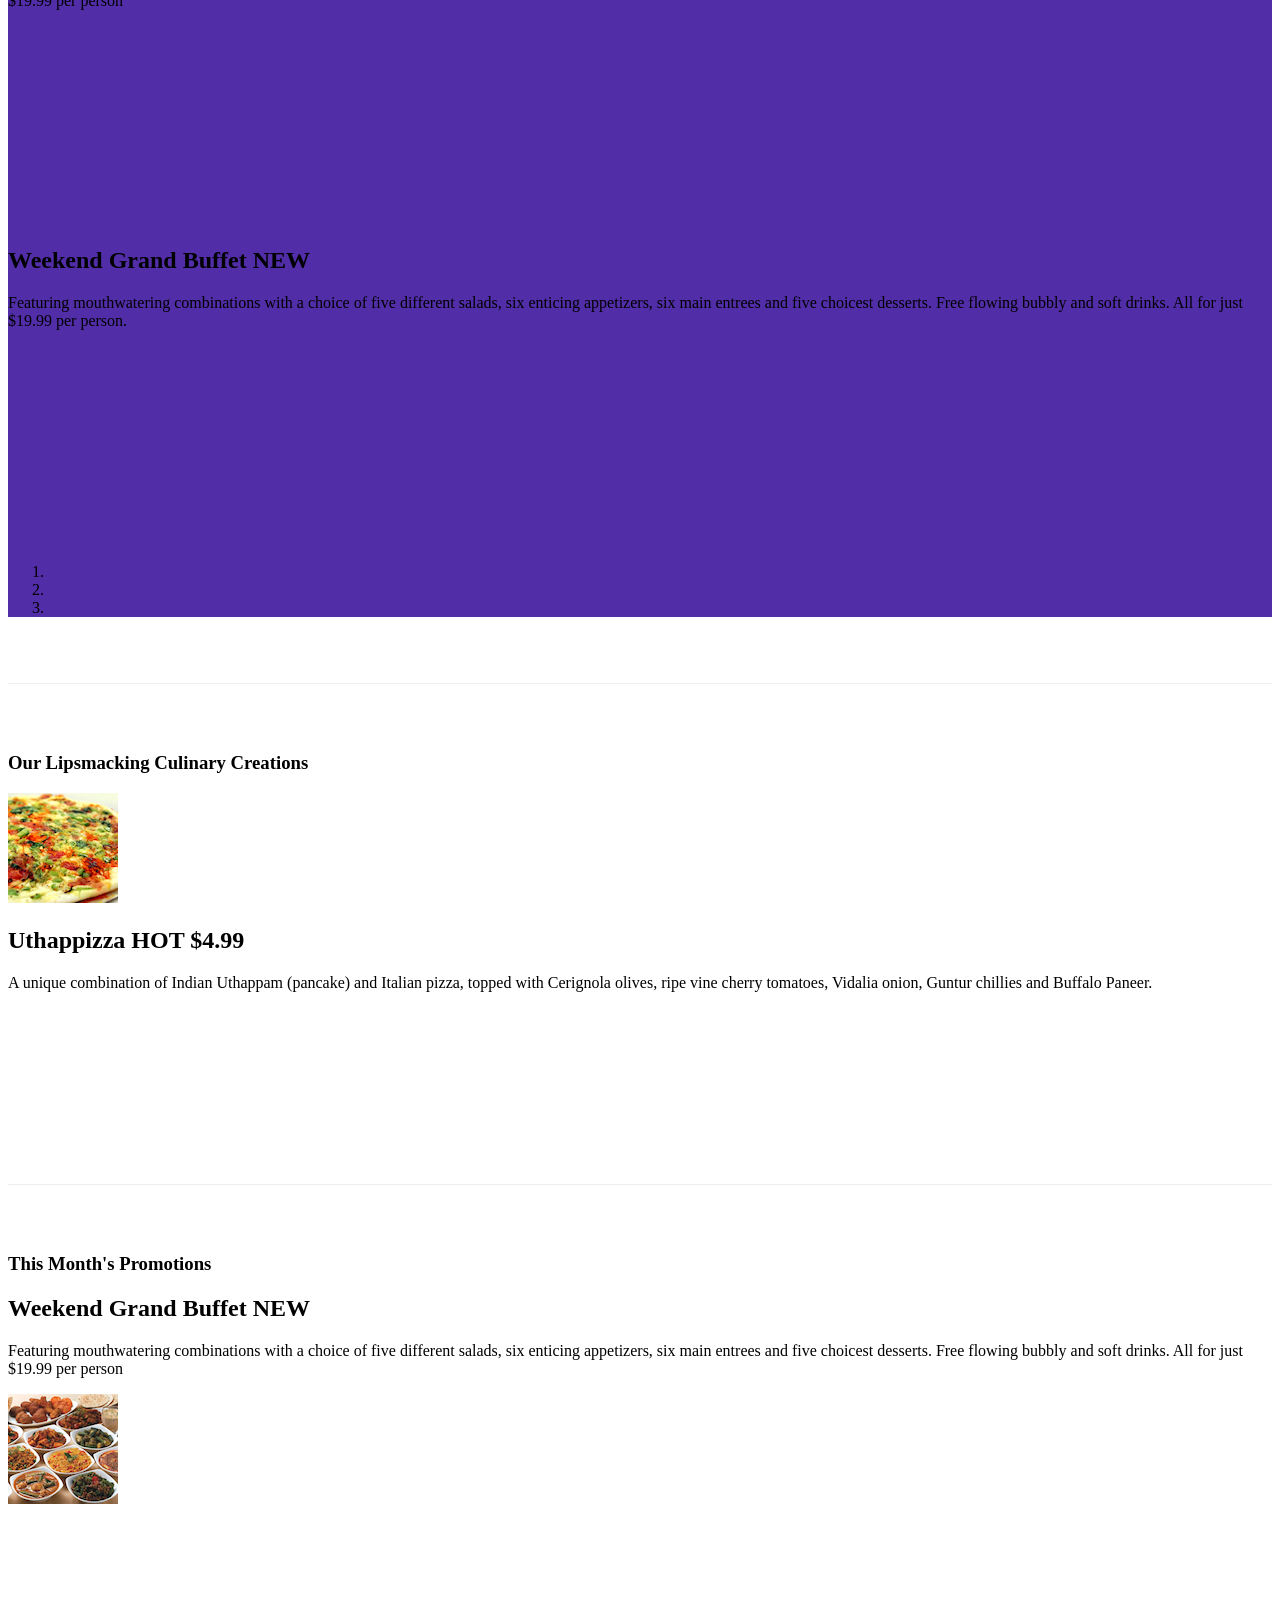
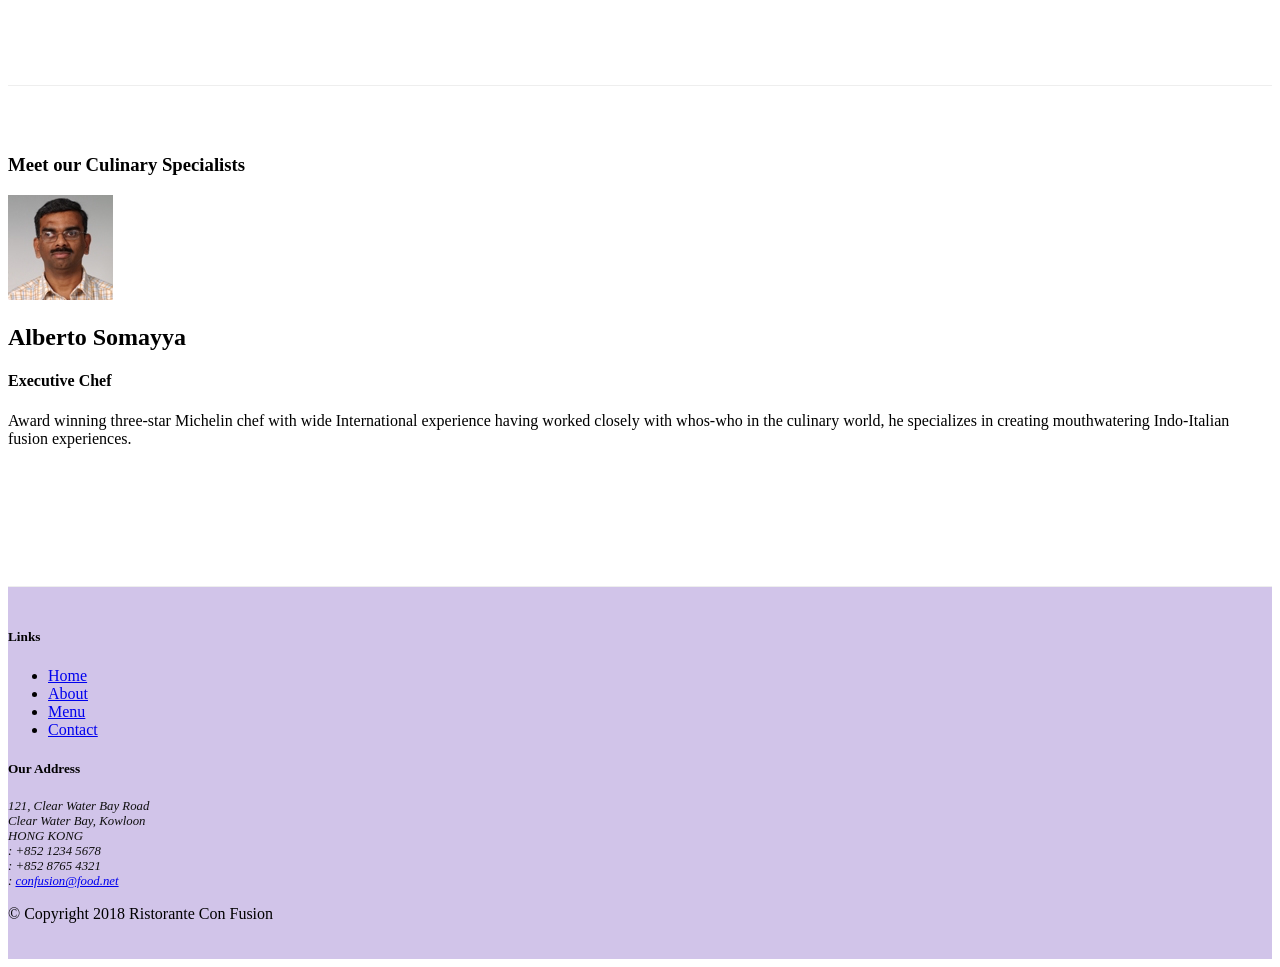
==== commit 95567e6b: "Assignment start" ====
--- a/index.html
+++ b/index.html
@@ -86,6 +86,119 @@
 
 
 
+
+  <div id="reserveModal" class="modal fade" role="dialog">
+
+        <div class="modal-dialog modal-lg" role="content">
+
+            <div class="modal-content">
+                <div class="modal-header">
+                    <h4 class="modal-title">Reserve A Table</h4>
+                    <button type="button" class="close" data-dismiss="modal">
+                        &times;</button>
+                </div>
+
+                <div class="modal-body">
+                    
+<form>
+
+  <div class="form-group row align-items-center">
+    <label class="col-sm-2 col-form-label">Number of Guest</label>
+    <div class="col-sm-10">
+<div class="form-check form-check-inline">
+  <input class="form-check-input" type="radio" name="inlineRadioOptions" id="inlineRadio1" value="option1">
+  <label class="form-check-label" for="inlineRadio1">1</label>
+</div>
+<div class="form-check form-check-inline">
+  <input class="form-check-input" type="radio" name="inlineRadioOptions" id="inlineRadio2" value="option2">
+  <label class="form-check-label" for="inlineRadio2">2</label>
+</div>
+<div class="form-check form-check-inline">
+  <input class="form-check-input" type="radio" name="inlineRadioOptions" id="inlineRadio3" value="option3">
+  <label class="form-check-label" for="inlineRadio3">3</label>
+</div>
+<div class="form-check form-check-inline">
+  <input class="form-check-input" type="radio" name="inlineRadioOptions" id="inlineRadio4" value="option4">
+  <label class="form-check-label" for="inlineRadio4">4</label>
+</div>
+<div class="form-check form-check-inline">
+  <input class="form-check-input" type="radio" name="inlineRadioOptions" id="inlineRadio5" value="option5">
+  <label class="form-check-label" for="inlineRadio5">5</label>
+</div>
+<div class="form-check form-check-inline">
+  <input class="form-check-input" type="radio" name="inlineRadioOptions" id="inlineRadio6" value="option6">
+  <label class="form-check-label" for="inlineRadio6">6</label>
+</div>
+
+ </div><!-- colsm-10 -->
+ </div><!-- form group row -->
+
+
+ <div class="form-group row">
+    <label class="col-sm-2 col-form-label">Section</label>
+    <div class="col-sm-10">
+ <div class="btn-group btn-group-toggle" data-toggle="buttons">
+  <label class="btn btn-success active">
+    <input type="radio" name="options" id="option1" autocomplete="off" checked>Non-Smoking
+  </label>
+  <label class="btn btn-danger">
+    <input type="radio" name="options" id="option2" autocomplete="off">Smoking
+  </label>
+</div>
+  
+ </div>
+</div><!-- form group row -->
+
+ <div class="form-group row align-items-center">
+    <label class="col-sm-2 col-form-label">Date and Time</label>
+    <div class="col-md-4">
+      <input type="text" class="form-control" placeholder="Date">
+    </div>
+    <div class="col-md-4">
+      <input type="text" class="form-control" id="inputTime" placeholder="Time">
+    </div>
+  </div>
+
+
+ <div class="form-group row align-items-center">
+     <label class="col-sm-2">&nbsp;</label>
+     <div class="col-sm-10">
+     <button type="button" class="btn btn-secondary btn-sm" data-dismiss="modal">Cancel</button>
+      <button type="submit" class="btn btn-primary btn-sm ml-1">Reserve</button>        
+ </div>
+
+
+ </div>
+</form>
+
+
+                </div>
+            </div>
+        </div>
+    </div>
+
+
+
+
+
+
+
+
+
+
+
+
+
+
+
+
+
+
+
+
+
+
+
     <header class="jumbotron">
         <div class="container">
             <div class="row row-header align-items-center">
@@ -98,9 +211,9 @@
                     <img src="img/logo.png" class="img-fluid">
                 </div>
                     <div class="col-12 col-sm align-self-center"> 
-                        <a role="button" class="btn btn-block nav-link btn-warning" data-toggle="tooltip" data-html="true" title="Or Call Us At: <br><strong> 888-888-8888</strong>" data-placement="bottom" href="#reservation" >
-
-                        Reserve Table</a>
+                        
+                        <button type="button" class="btn btn-warning btn-block" data-toggle="modal" data-target="#reserveModal">
+                        Reserve Table</button>
                     </div>
                 
             </div>
@@ -119,8 +232,9 @@
                 <h2>Uthappizza <span class="badge badge-danger">HOT</span> <span class="badge badge-pill badge-secondary">$4.99</span></h2>
                     <p class="d-none d-sm-block">
                     A unique combination of Indian Uthappam (pancake) and Italian pizza, topped with Cerignola olives, ripe vine cherry tomatoes, Vidalia onion, Guntur chillies and Buffalo Paneer.</p>
-      </div>
-    </div>
+    </div>
+</div>
+
     <div class="carousel-item">
       <img class="d-block img-fluid" src="img/buffet.png" alt="Buffet">
       <div class="carousel-caption d-none d-md-block">
@@ -128,8 +242,6 @@
                 <p class="d-none d-sm-block">Featuring mouthwatering combinations with a choice of five different salads, six enticing appetizers, six main entrees and five choicest desserts. Free flowing bubbly and soft drinks. All for just $19.99 per person </p>
     </div>
 </div>
-
-
 
     <div class="carousel-item">
       <img class="d-block img-fluid" src="img/alberto.png" alt="Alberto Somayya">
@@ -205,64 +317,6 @@
             </div>
         </div>
 
-
-        <div id="reservation" class="row row-content justify-content-center">
-            <div class="col-12 col-sm-8">
-                <div class="card">
-                <h5 class="card-header text-white bg-warning ">Reserve A Table</h5>
-                    <div class="card-body">
-                        
-<form>
-
-  <div class="form-group row">
-    <label class="col-sm-2 col-form-label">Number of Guest</label>
-    <div class="col-sm-10">
-<div class="form-check form-check-inline">
-  <input class="form-check-input" type="radio" name="inlineRadioOptions" id="inlineRadio1" value="option1">
-  <label class="form-check-label" for="inlineRadio1">1</label>
-</div>
-<div class="form-check form-check-inline">
-  <input class="form-check-input" type="radio" name="inlineRadioOptions" id="inlineRadio2" value="option2">
-  <label class="form-check-label" for="inlineRadio2">2</label>
-</div>
-<div class="form-check form-check-inline">
-  <input class="form-check-input" type="radio" name="inlineRadioOptions" id="inlineRadio3" value="option3">
-  <label class="form-check-label" for="inlineRadio3">3</label>
-</div>
-<div class="form-check form-check-inline">
-  <input class="form-check-input" type="radio" name="inlineRadioOptions" id="inlineRadio4" value="option4">
-  <label class="form-check-label" for="inlineRadio4">4</label>
-</div>
-<div class="form-check form-check-inline">
-  <input class="form-check-input" type="radio" name="inlineRadioOptions" id="inlineRadio5" value="option5">
-  <label class="form-check-label" for="inlineRadio5">5</label>
-</div>
-<div class="form-check form-check-inline">
-  <input class="form-check-input" type="radio" name="inlineRadioOptions" id="inlineRadio6" value="option6">
-  <label class="form-check-label" for="inlineRadio6">6</label>
-</div>
-
- </div><!-- colsm-10 -->
- </div><!-- form group row -->
-
- <div class="form-group row">
-    <label class="col-sm-2 col-form-label">Date and Time</label>
-    <div class="col-md-4">
-      <input type="text" class="form-control" placeholder="Date">
-    </div>
-    <div class="col-md-4">
-      <input type="text" class="form-control" id="inputTime" placeholder="Time">
-    </div>
-  </div>
-
- <div class="form-group row">
-     <label class="col-sm-2 col-form-label"></label>
-    <div class="ml-4"><a href="#" class="btn btn-primary">Reserve</a></div>
- </div>
-</form>
-
-  </div>
-  </div>
  </div>
 </div>
 
@@ -315,11 +369,6 @@
     <script src="node_modules/jquery/dist/jquery.slim.min.js"></script>
     <script src="node_modules/popper.js/dist/umd/popper.min.js"></script>
     <script src="node_modules/bootstrap/dist/js/bootstrap.min.js"></script>
-    <script>
-        $(document).ready(function(){
-            $('[data-toggle="tooltip"]').tooltip();
-        });
-    </script>
 
 </body>
 
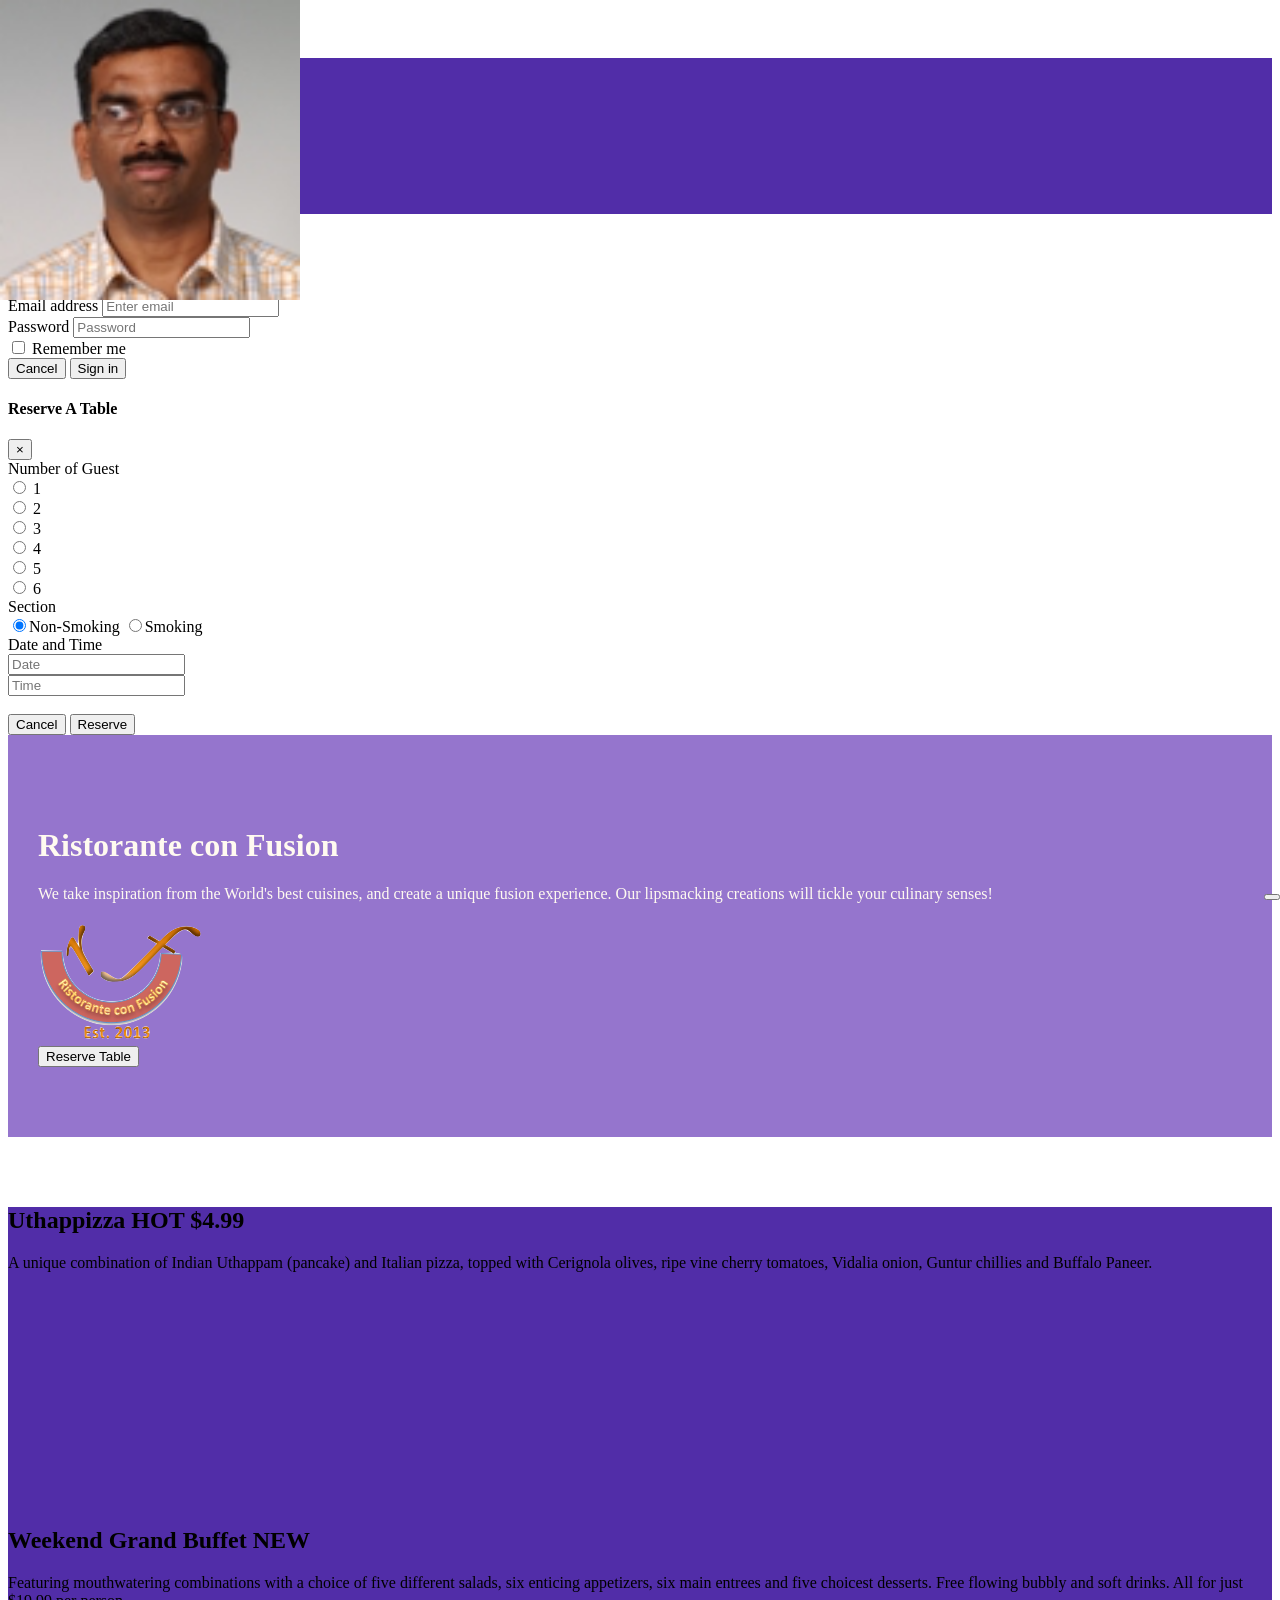
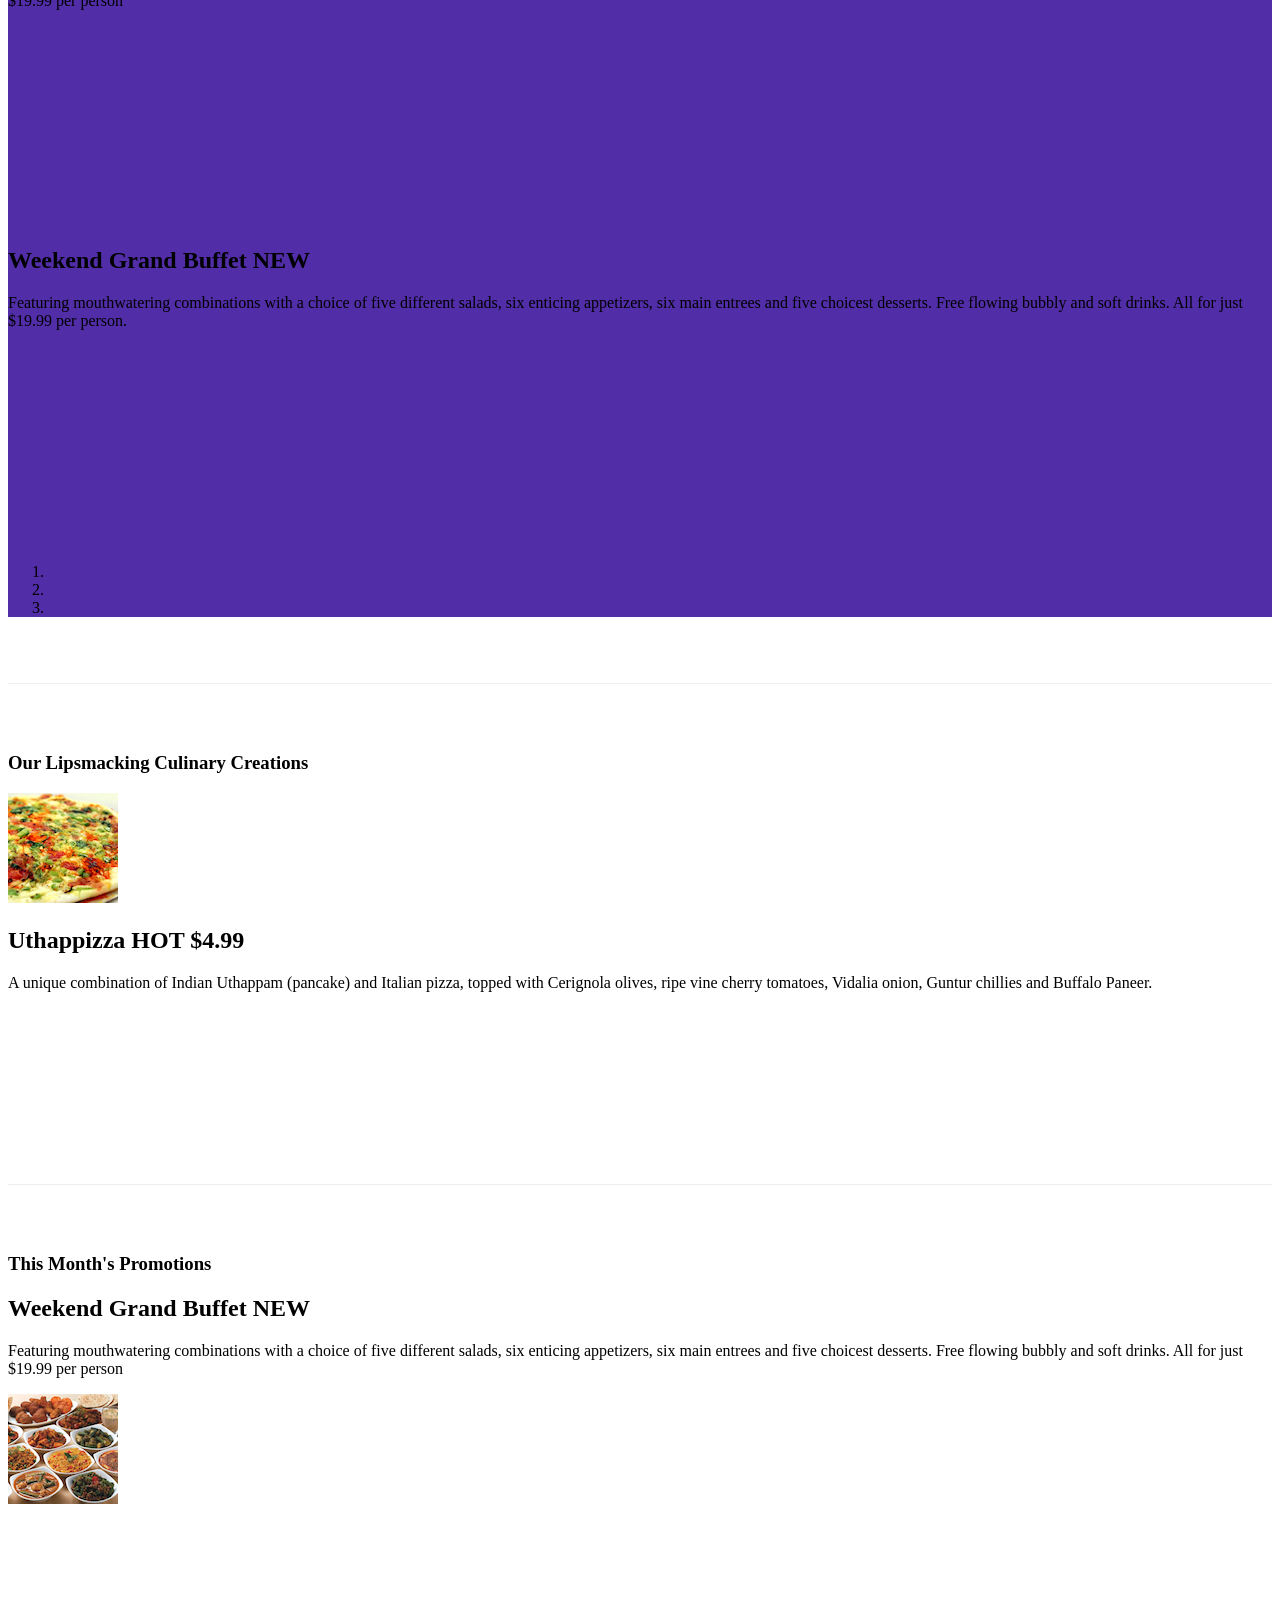
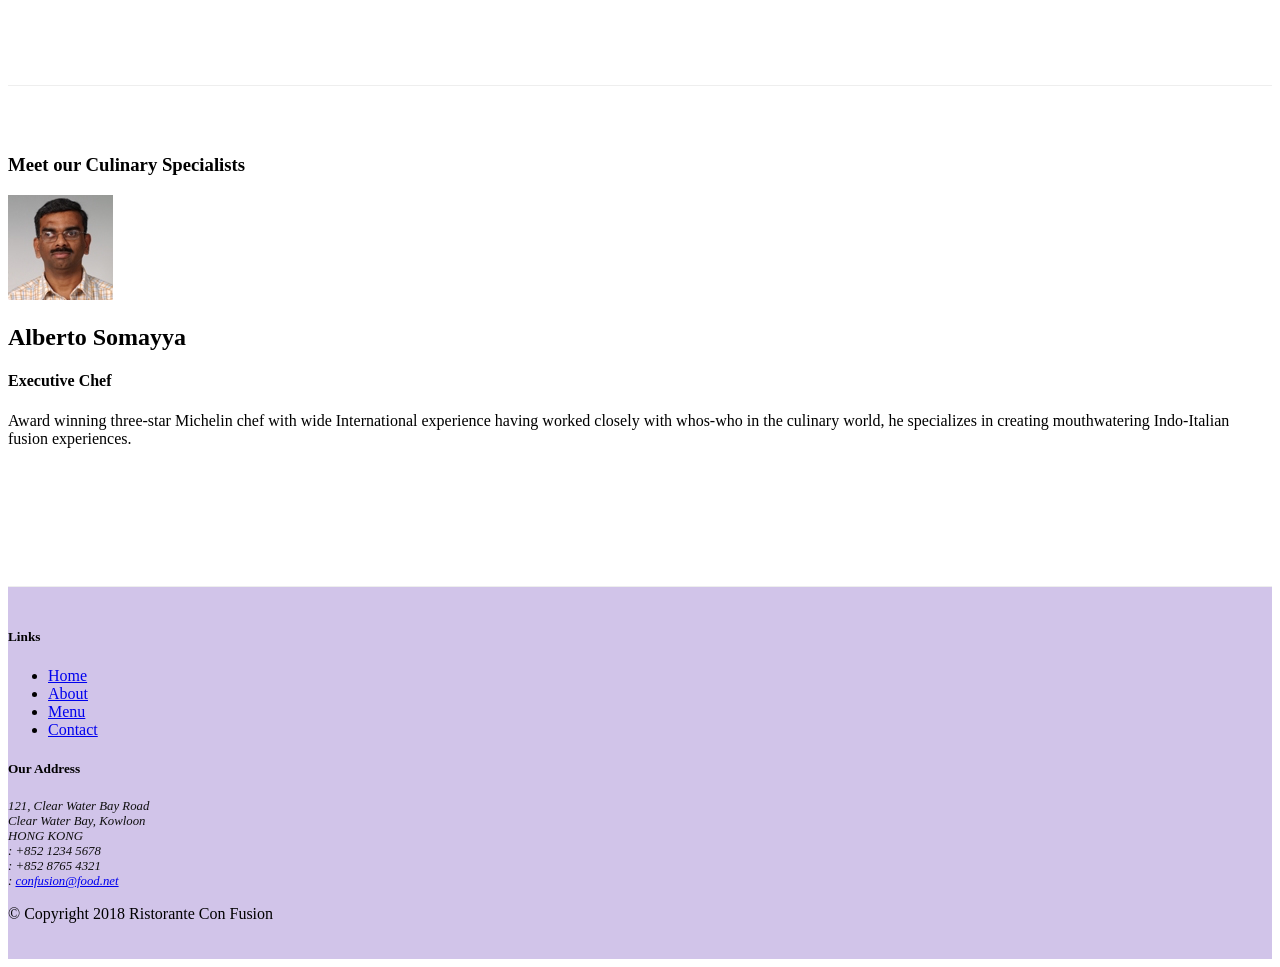
==== commit 39fb3f9b: "More Bootstrap JQuery" ====
--- a/index.html
+++ b/index.html
@@ -263,6 +263,12 @@
                     <a class="carousel-control-next" href="#mycarousel" role="button" data-slide="next">
                         <span class="carousel-control-next-icon"></span>
                     </a>
+                    
+                        <button class="btn btn-danger btn-sm" id="carouselButton">
+                            <span id="carousel-button-icon" class="fa fa-pause"></span>
+                        </button>
+                        
+
 </div> <!-- mycarousel -->
 </div><!-- col -->
 </div> <!-- row-content -->
@@ -369,6 +375,25 @@
     <script src="node_modules/jquery/dist/jquery.slim.min.js"></script>
     <script src="node_modules/popper.js/dist/umd/popper.min.js"></script>
     <script src="node_modules/bootstrap/dist/js/bootstrap.min.js"></script>
+    <script>
+        
+        $(document).ready(function(){
+            $('#mycarousel').carousel({interval:2000});
+                     $("#carouselButton").click(function(){
+                if ($("#carouselButton").children("span").hasClass('fa-pause')) {
+                    $("#mycarousel").carousel('pause');
+                    $("#carouselButton").children("span").removeClass('fa-pause');
+                    $("#carouselButton").children("span").addClass('fa-play');
+                }
+                else if ($("#carouselButton").children("span").hasClass('fa-play')){
+                    $("#mycarousel").carousel('cycle');
+                    $("#carouselButton").children("span").removeClass('fa-play');
+                    $("#carouselButton").children("span").addClass('fa-pause');                    
+                }
+            });
+       });
+       
+    </script>
 
 </body>
 
--- a/css/style.css
+++ b/css/style.css
@@ -58,4 +58,10 @@
     top: 0;
     left: 0;
     min-height: 300px;
+}
+
+#carouselButton {
+    right: 0px;
+    position: absolute;
+    bottom: 0px;
 }
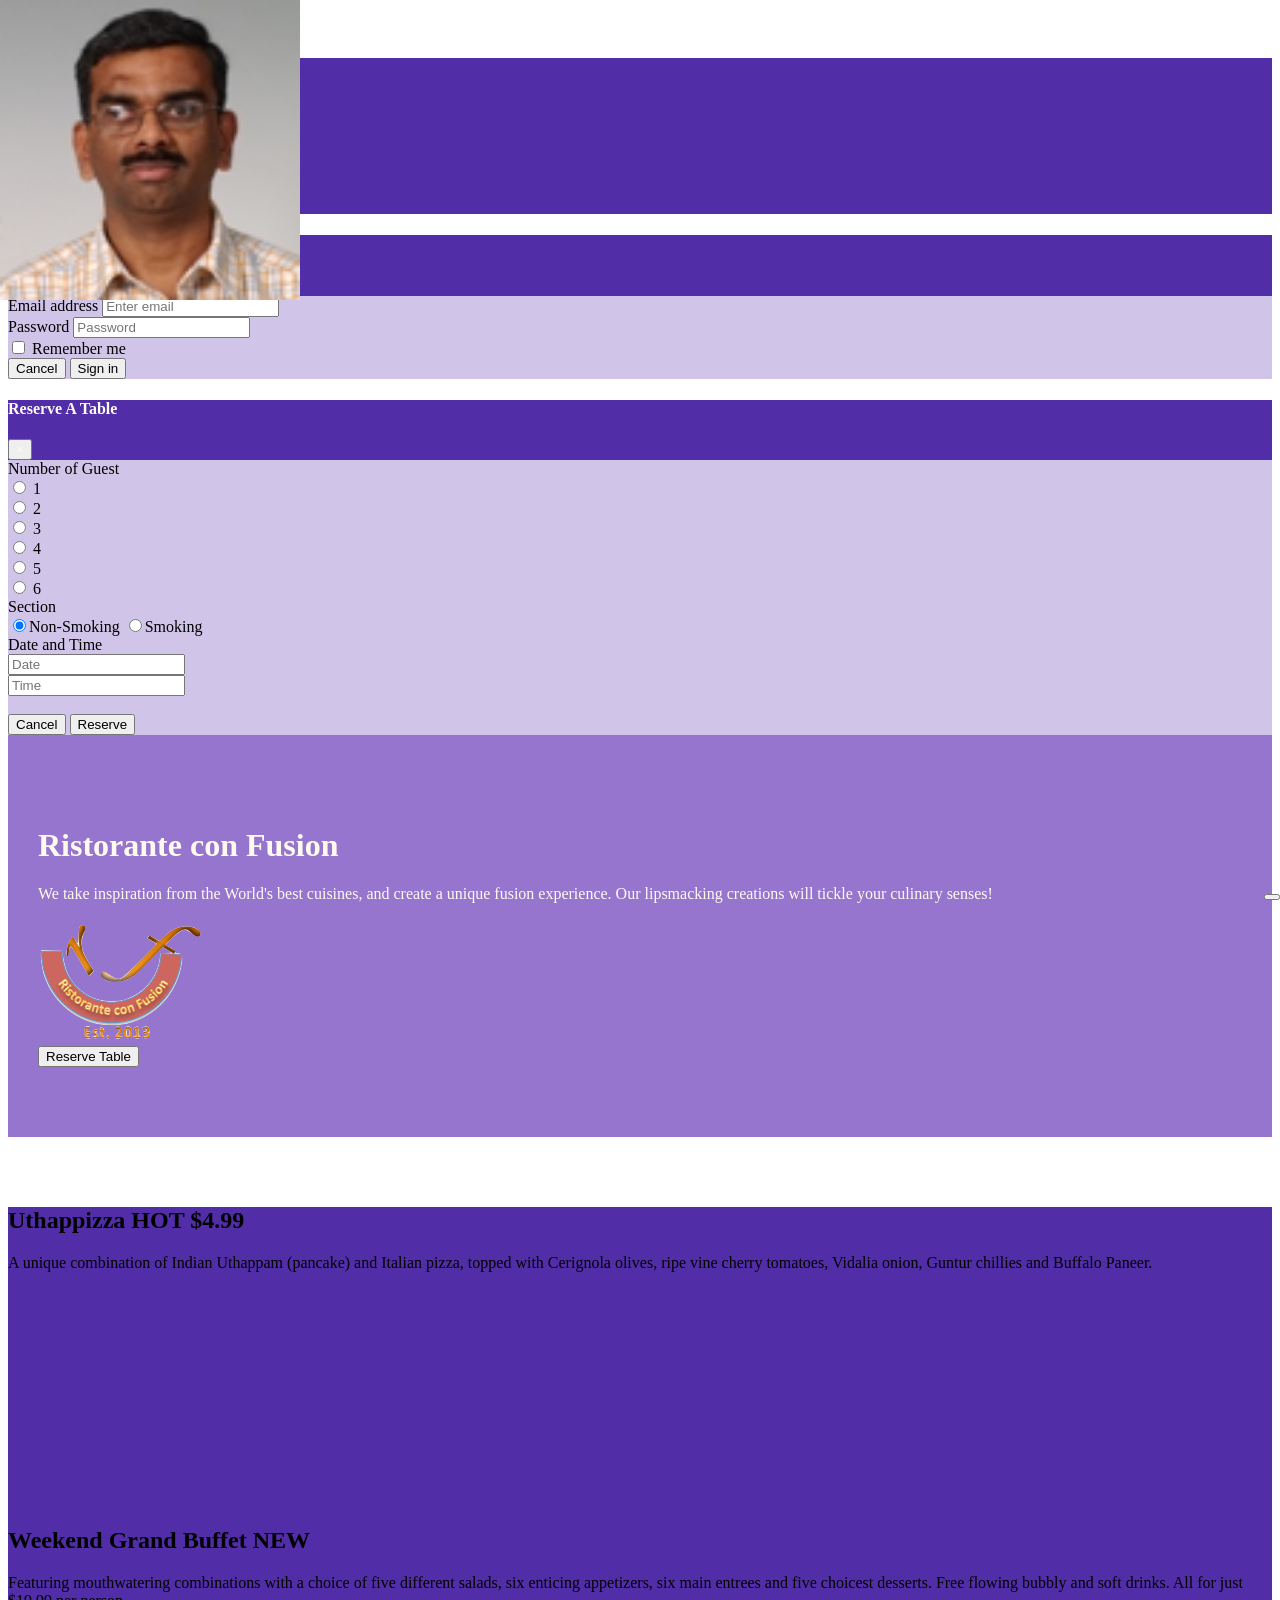
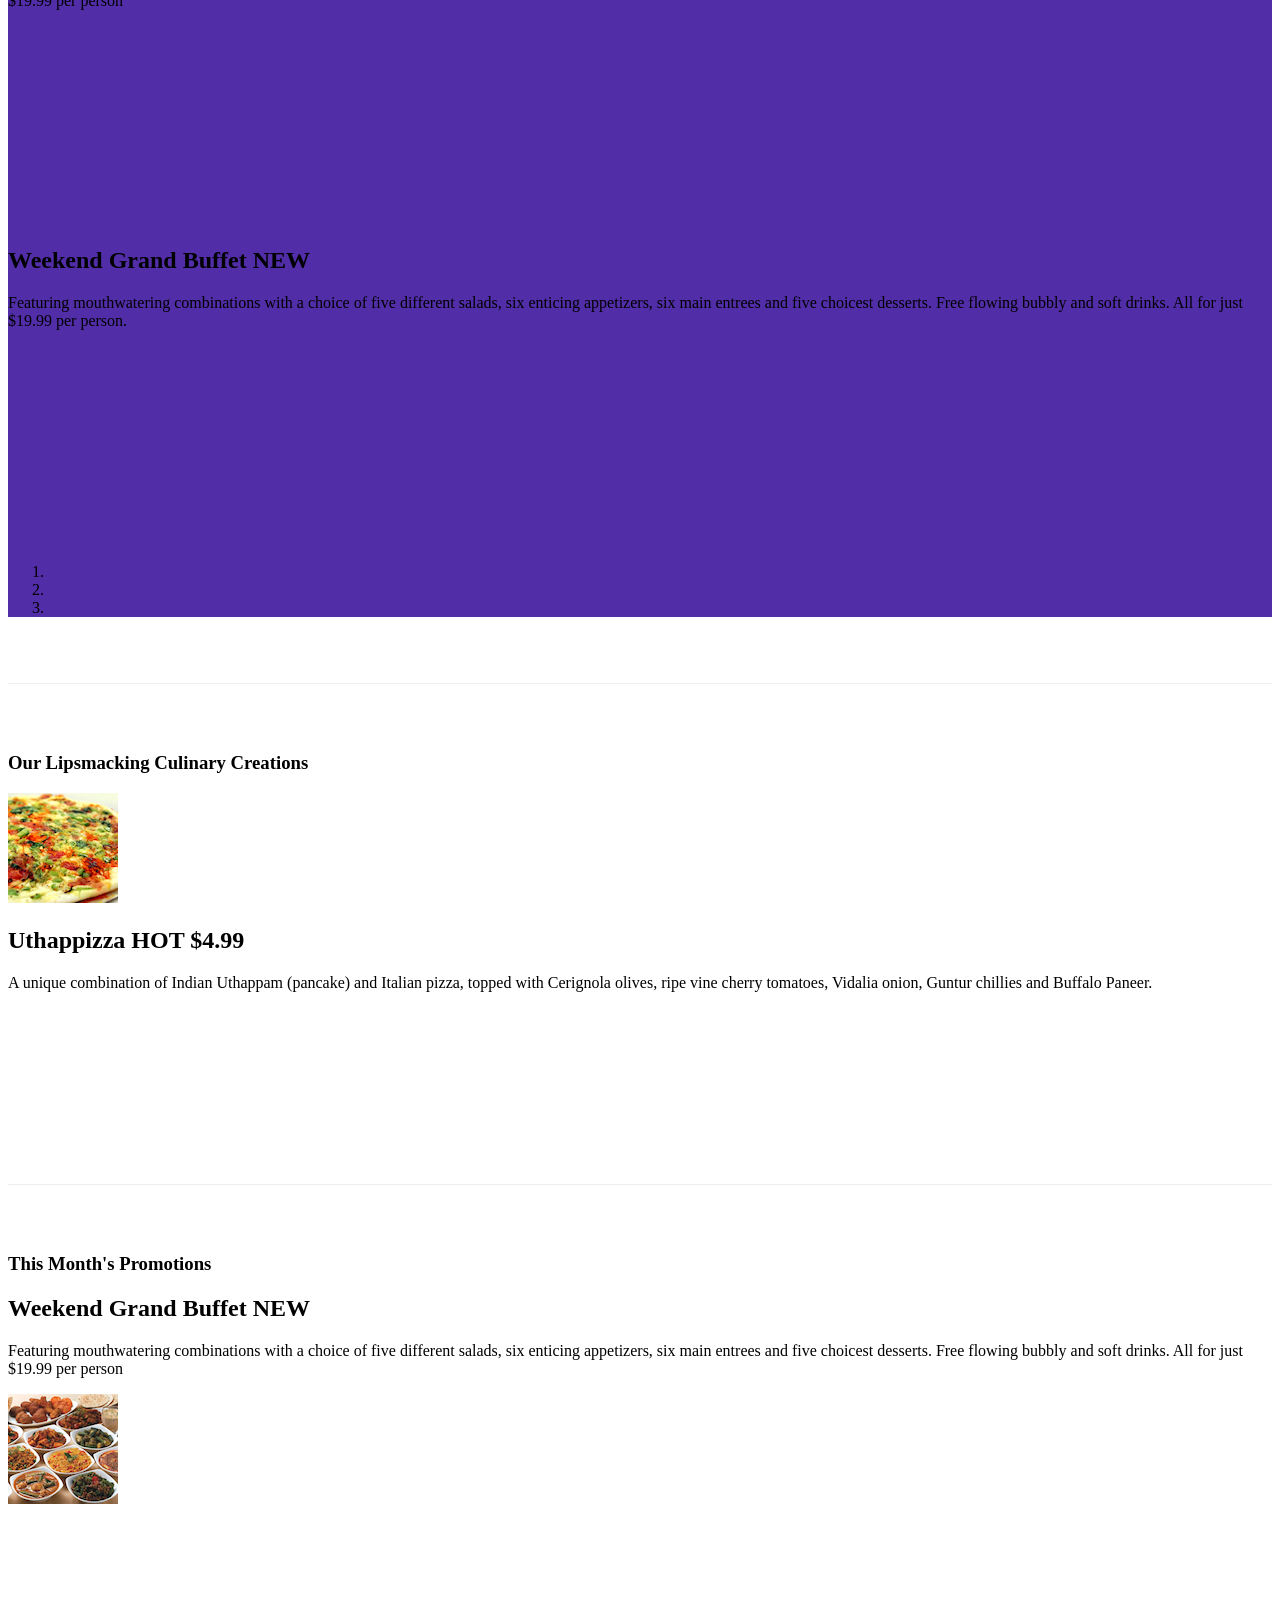
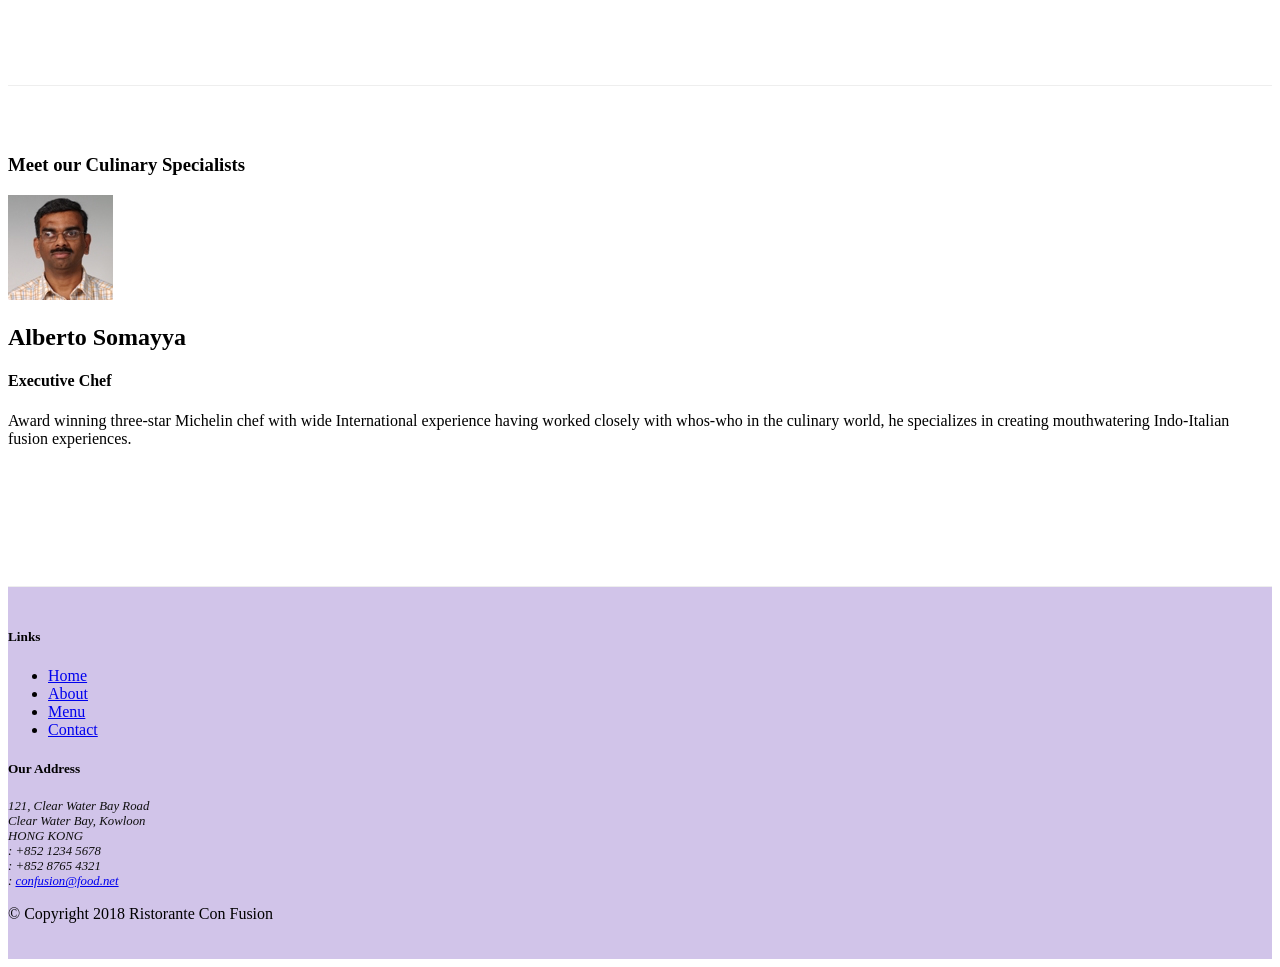
==== commit 7922901c: "Assignment 4" ====
--- a/index.html
+++ b/index.html
@@ -11,7 +11,7 @@
     <link rel="stylesheet" href="node_modules/bootstrap/dist/css/bootstrap.min.css">
     <link rel="stylesheet" href="node_modules/font-awesome/css/font-awesome.min.css">
     <link rel="stylesheet" href="node_modules/bootstrap-social/bootstrap-social.css">
-    <link href="css/style.css" rel="stylesheet">
+    <link href="css/styles.css" rel="stylesheet">
     <title>Ristorante Con Fusion</title>
 </head>
 
@@ -26,22 +26,17 @@
 
            <div class="collapse navbar-collapse" id="Navbar">
             <ul class="navbar-nav mr-auto">
-             <li class="nav-item active"><a class="nav-link" href="#"><span class="fa fa-home fa-lg"></span>Home</a></li>
-             <li class="nav-item"><a class="nav-link" href="./aboutus.html"><span class="fa fa-info fa-lg"></span>About</a></li>
+             <li class="nav-item active"><a class="nav-link" href="#"><span class="fa fa-home fa-lg"></span> Home</a></li>
+             <li class="nav-item"><a class="nav-link" href="./aboutus.html"><span class="fa fa-info fa-lg"></span> About</a></li>
              <li class="nav-item"><a class="nav-link" href="#"><span class="fa fa-list fa-lg"></span> Menu</a></li>
              <li class="nav-item"><a class="nav-link" href="./contactus.html"><span class="fa fa-address-card fa-lg"></span> Contact</a></li>
            </ul>
-           <span class="navbar-text">
-               <a data-toggle="modal" data-target="#loginModal">
-                    <span class="fa fa-sign-in"></span> Login</a>
-           </span>
-
-
-
-
+           
+           <a href="#loginModal" class="text-white" id="loginIcon"><span class="fa fa-sign-in"></span> Login</a>
+           </span></a>
            </div>
-
-       </div>
+         
+        </div>
     </nav>
 
     <div id="loginModal" class="modal fade" role="dialog">
@@ -51,7 +46,7 @@
             <div class="modal-content">
                 <div class="modal-header">
                     <h4 class="modal-title">Login </h4>
-                    <button type="button" class="close" data-dismiss="modal">
+                    <button type="button" class="close" id="closeLogin">
                         &times;</button>
                 </div>
 
@@ -94,7 +89,7 @@
             <div class="modal-content">
                 <div class="modal-header">
                     <h4 class="modal-title">Reserve A Table</h4>
-                    <button type="button" class="close" data-dismiss="modal">
+                    <button type="button" class="close" id="closeReserve">
                         &times;</button>
                 </div>
 
@@ -180,25 +175,6 @@
 
 
 
-
-
-
-
-
-
-
-
-
-
-
-
-
-
-
-
-
-
-
     <header class="jumbotron">
         <div class="container">
             <div class="row row-header align-items-center">
@@ -212,7 +188,7 @@
                 </div>
                     <div class="col-12 col-sm align-self-center"> 
                         
-                        <button type="button" class="btn btn-warning btn-block" data-toggle="modal" data-target="#reserveModal">
+                        <button type="button" class="btn btn-warning btn-block" id="reserveButton">
                         Reserve Table</button>
                     </div>
                 
@@ -375,10 +351,37 @@
     <script src="node_modules/jquery/dist/jquery.slim.min.js"></script>
     <script src="node_modules/popper.js/dist/umd/popper.min.js"></script>
     <script src="node_modules/bootstrap/dist/js/bootstrap.min.js"></script>
+
+
+
     <script>
-        
+            $(document).ready(function(){
+                $("#loginIcon").click(function(){
+                    $("#loginModal").modal("toggle");
+                });
+                $("#closeLogin").click(function(){
+        $("#loginModal").modal("hide");
+                });        
+    
+    });
+     </script>
+
+    <script>
+            $(document).ready(function(){
+                $("#reserveButton").click(function(){
+                    $("#reserveModal").modal({show: true});
+                });
+    $("#closeReserve").click(function(){
+        $("#reserveModal").modal("hide");
+                });
+    });
+     </script>
+
+
+
+    <script>
         $(document).ready(function(){
-            $('#mycarousel').carousel({interval:2000});
+            $("#mycarousel").carousel({interval:2000});
                      $("#carouselButton").click(function(){
                 if ($("#carouselButton").children("span").hasClass('fa-pause')) {
                     $("#mycarousel").carousel('pause');
@@ -394,6 +397,8 @@
        });
        
     </script>
+    
+
 
 </body>
 
--- a/css/styles.css
+++ b/css/styles.css
@@ -0,0 +1,64 @@
+.row-header {
+  margin: 0px auto;
+  padding: 0px 0px; }
+
+.row-content {
+  margin: 0px auto;
+  padding: 50px 0px;
+  border-bottom: 1px ridge;
+  min-height: 400px; }
+
+.footer {
+  background-color: #D1C4E9;
+  margin: 0px auto;
+  padding: 20px 0px; }
+
+.jumbotron {
+  margin: 0px auto;
+  padding: 70px 30px;
+  background: #9575CD;
+  color: floralwhite; }
+
+address {
+  font-size: 80%;
+  margin: 0px;
+  color: #0f0f0f; }
+
+body {
+  padding: 50px 0px 0px 0px;
+  z-index: 0; }
+
+.navbar-dark {
+  background-color: #512DA8; }
+
+.tab-content {
+  border-left: 1px solid #ddd;
+  border-right: 1px solid #ddd;
+  border-bottom: 1px solid #ddd;
+  padding: 10px; }
+
+.carousel {
+  background: #512DA8; }
+  .carousel .carousel-item {
+    height: 300px; }
+    .carousel .carousel-item img {
+      position: absolute;
+      top: 0;
+      left: 0;
+      min-height: 300px; }
+
+#carouselButton {
+  right: 0px;
+  position: absolute;
+  bottom: 0px; }
+
+.modal-content {
+  background: #D1C4E9; }
+  .modal-content .modal-header {
+    background: #512DA8;
+    color: floralwhite;
+    border-bottom: none; }
+    .modal-content .modal-header button.close {
+      color: floralwhite; }
+      .modal-content .modal-header button.close:hover {
+        color: floralwhite; }
